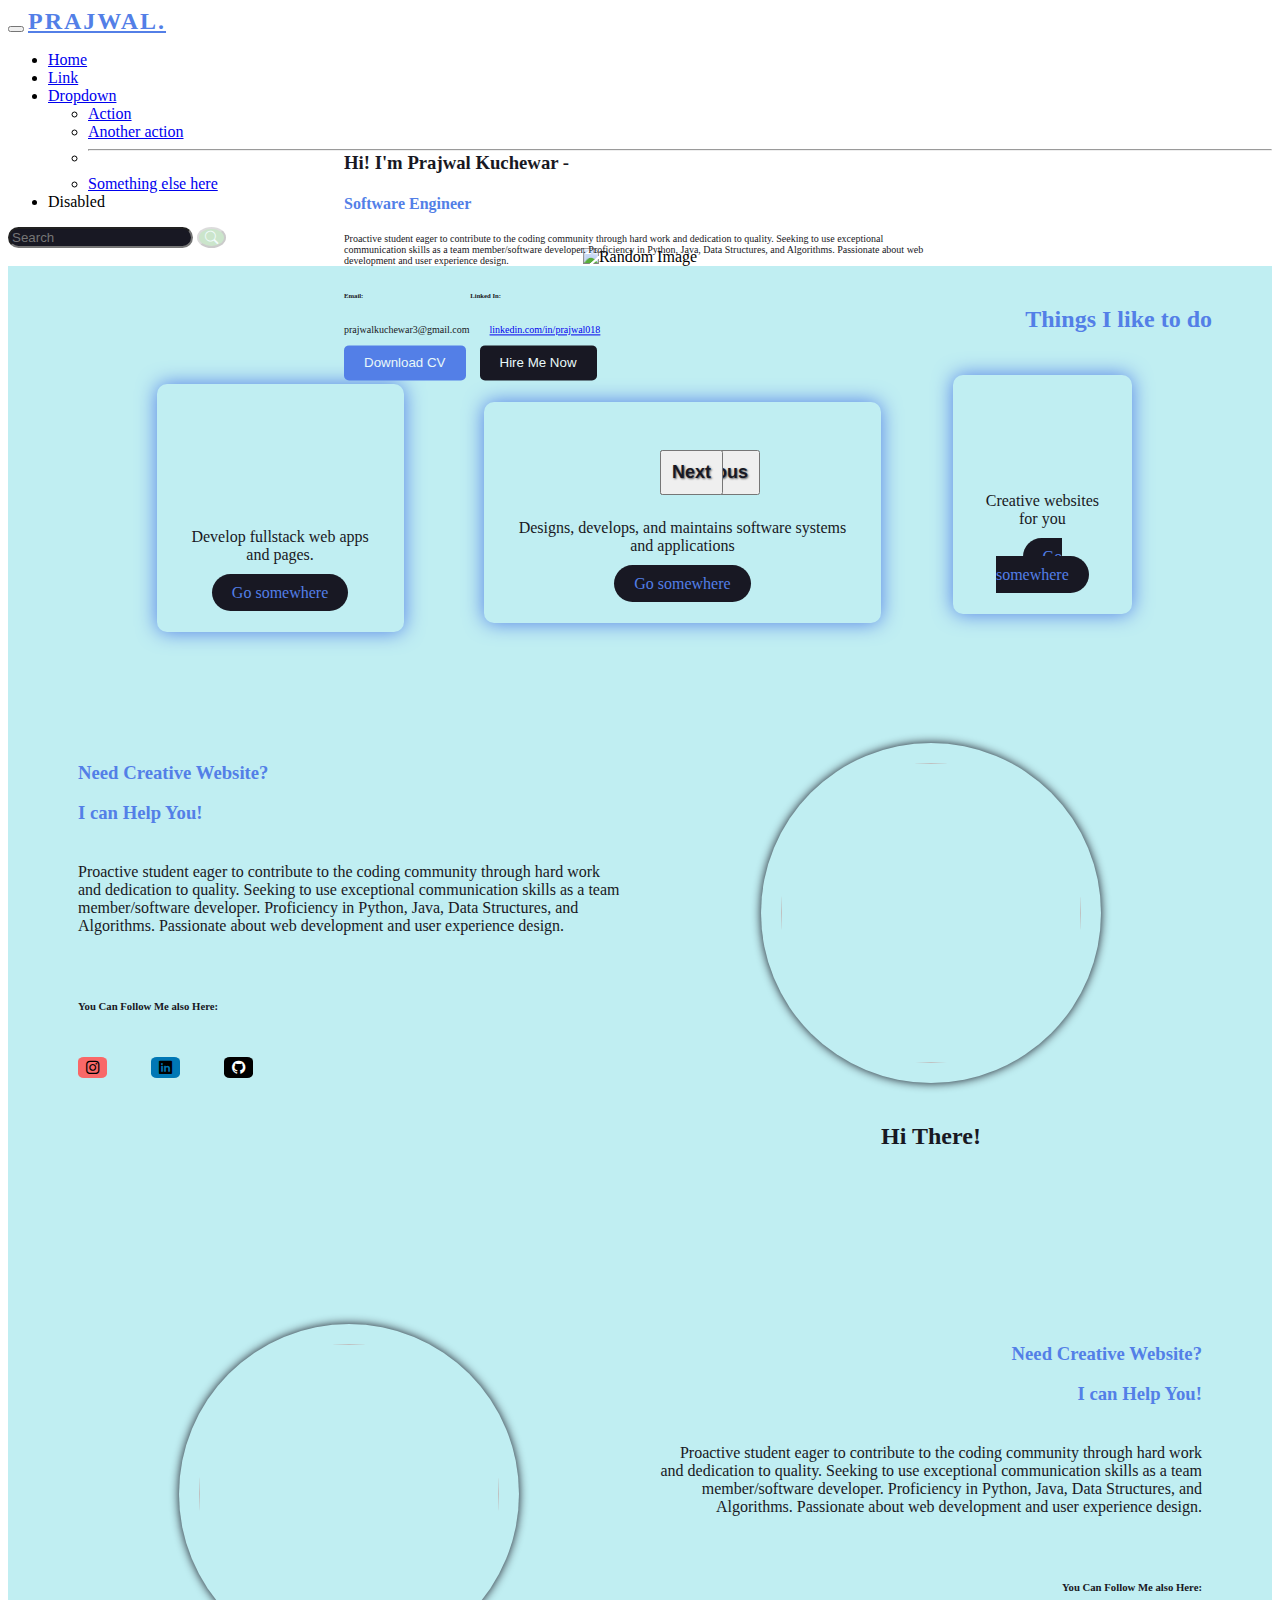
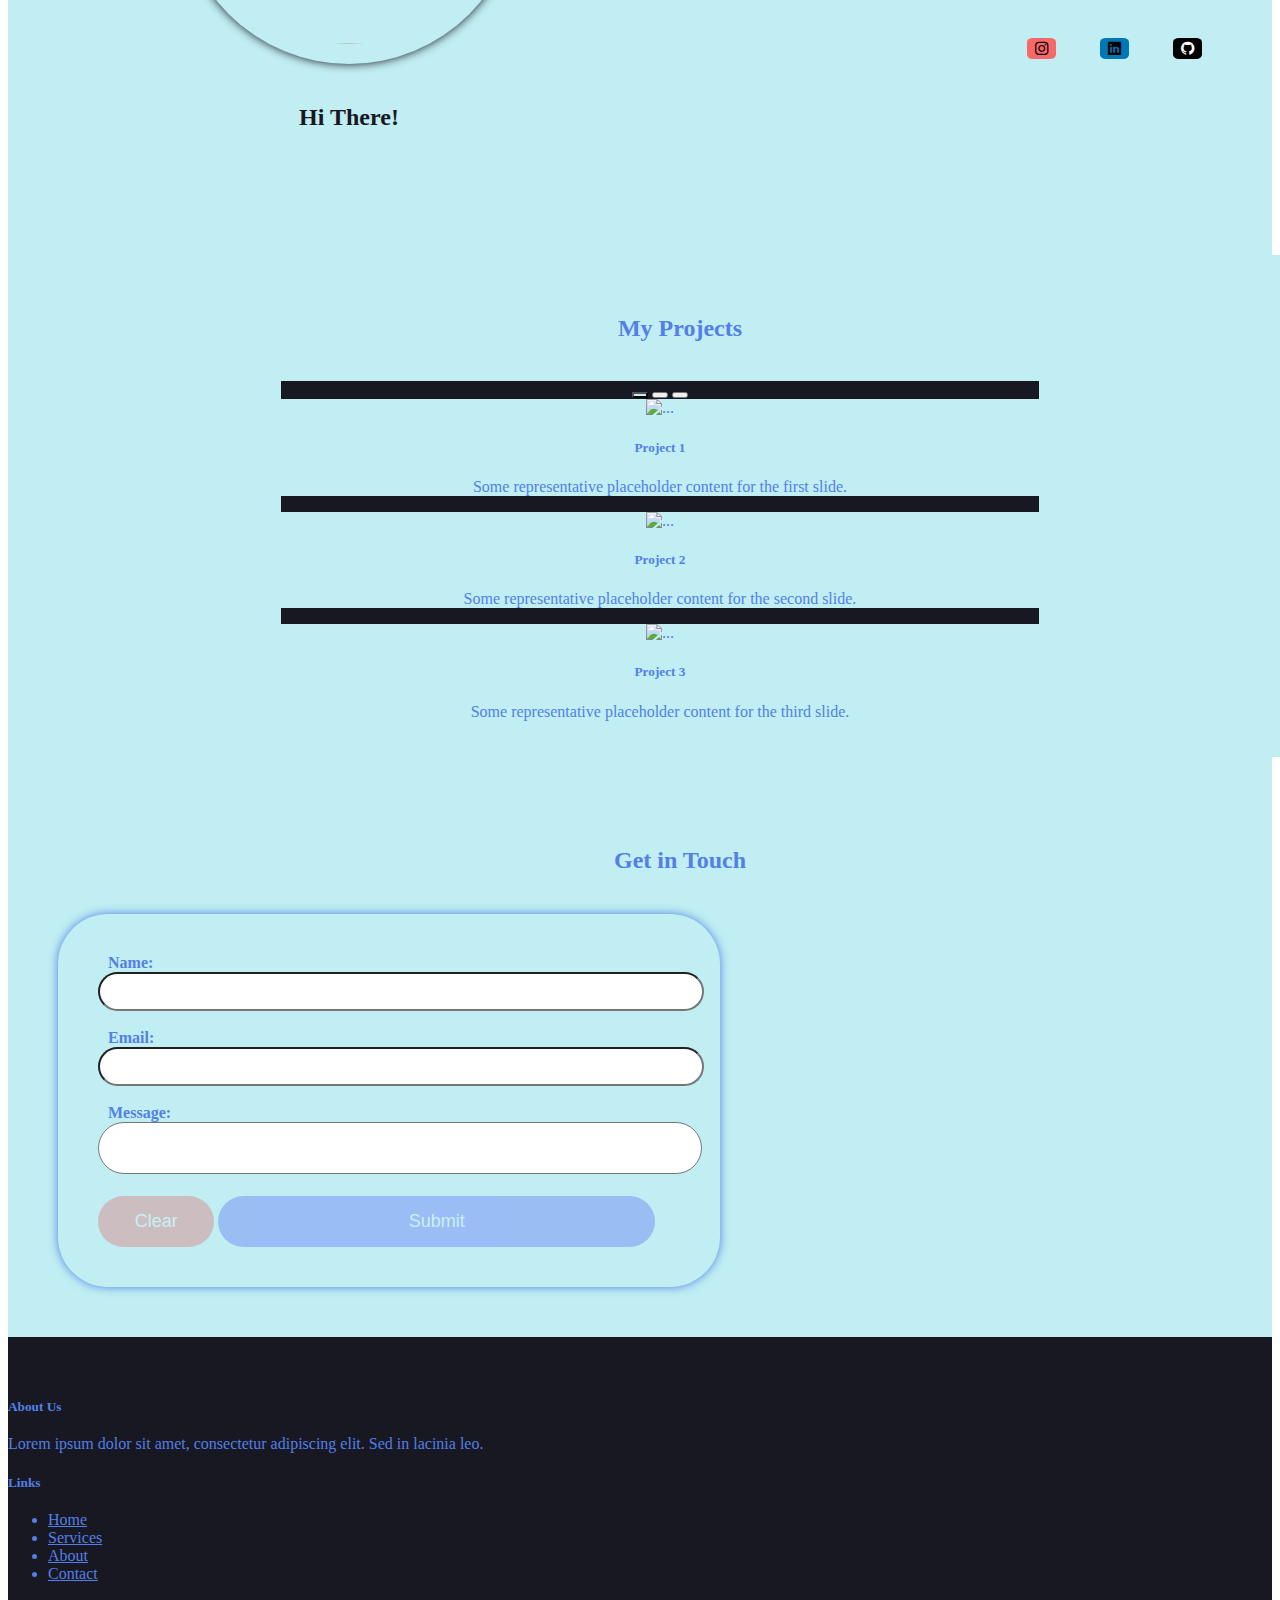
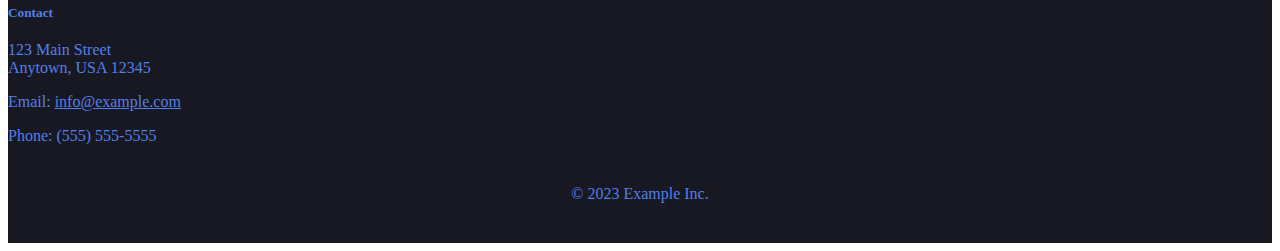
==== index.html @ 6619cefd "Major Styling and Adjustments" ====
<!DOCTYPE html>
<html>
	<head
		class="p-3 text-primary-emphasis bg-primary-subtle border border-primary-subtle rounded-3"
	>
		<meta charset="UTF-8" />
		<meta name="viewport" content="width=device-width, initial-scale=1" />
		<meta http-equiv="X-UA-Compatible" content="ie=edge" />
		<title>My Portfolio</title>
		<link rel="stylesheet" href="app.css" />
		<link
			href="https://cdn.jsdelivr.net/npm/bootstrap@5.3.0-alpha1/dist/css/bootstrap.min.css"
			rel="stylesheet"
			integrity="sha384-GLhlTQ8iRABdZLl6O3oVMWSktQOp6b7In1Zl3/Jr59b6EGGoI1aFkw7cmDA6j6gD"
			crossorigin="anonymous"
		/>
		<link
			rel="stylesheet"
			href="https://cdn.jsdelivr.net/npm/bootstrap-icons@1.10.3/font/bootstrap-icons.css"
		/>
	</head>

	<header>
		<nav class="navbar navbar-expand-lg bg-dark" data-bs-theme="dark">
			<div class="container-fluid">
				<button
					class="navbar-toggler"
					type="button"
					data-bs-toggle="collapse"
					data-bs-target="#navbarToggleExternalContent"
					aria-controls="navbarToggleExternalContent"
					aria-expanded="false"
					aria-label="Toggle navigation"
					onclick="toggleNavbar()"
				>
					<span class="navbar-toggler-icon"></span>
				</button>
				<a class="navbar-brand" href="#">PRAJWAL.</a>
				<div class="collapse navbar-collapse" id="navbarSupportedContent">
					<ul class="navbar-nav me-auto mb-2 mb-lg-0">
						<li class="nav-item">
							<a
								class="nav-link active"
								aria-current="page"
								href="#"
								id="home-link"
								>Home</a
							>
						</li>
						<li class="nav-item">
							<a class="nav-link" href="#" id="link-link">Link</a>
						</li>
						<li class="nav-item dropdown">
							<a
								class="nav-link dropdown-toggle"
								href="#"
								role="button"
								data-bs-toggle="dropdown"
								aria-expanded="false"
							>
								Dropdown
							</a>
							<ul class="dropdown-menu">
								<li><a class="dropdown-item" href="#">Action</a></li>
								<li><a class="dropdown-item" href="#">Another action</a></li>
								<li><hr class="dropdown-divider" /></li>
								<li>
									<a class="dropdown-item" href="#">Something else here</a>
								</li>
							</ul>
						</li>
						<li class="nav-item">
							<a class="nav-link disabled">Disabled</a>
						</li>
					</ul>
					<form class="d-flex" role="search">
						<input
							class="form-control me-2"
							type="search"
							placeholder="Search"
							aria-label="Search"
						/>
						<button class="btn btn-outline-success" type="submit">
							<i class="bi bi-search"></i>
						</button>
					</form>
				</div>
			</div>
		</nav>
	</header>
	<body id="body">
		<main>
			<section id="define">
				<img src="https://picsum.photos/720/1080" alt="Random Image" />
				<div class="image-overlay">
					<h3>Hi! I'm Prajwal Kuchewar -</h3>
					<h4>Software Engineer</h4>
					<p style="font-size: x-small">
						Proactive student eager to contribute to the coding community
						through hard work and dedication to quality. Seeking to use
						exceptional communication skills as a team member/software
						developer. Proficiency in Python, Java, Data Structures, and
						Algorithms. Passionate about web development and user experience
						design.
					</p>
					<div class="contact">
						<h6 style="margin-right: 107px; font-weight: bold">Email:</h6>
						<h6 style="font-weight: bold">Linked In:</h6>
					</div>
					<div class="contact" style="cursor: pointer">
						<p style="margin-right: 20px" href="prajwalkuchewar3@gmail.com">
							prajwalkuchewar3@gmail.com
						</p>
						<p>
							<a href="https://www.linkedin.com/in/prajwal018">
								linkedin.com/in/prajwal018</a
							>
						</p>
					</div>

					<button
						type="button"
						class="btn btn-dark"
						style="background-color: #537fe7"
					>
						Download CV
					</button>
					<button type="button" class="btn btn-dark">Hire Me Now</button>
				</div>
			</section>

			<section id="services">
				<h2>Things I like to do</h2>
				<div class="line-up">
					<div class="col-sm-4">
						<div class="card">
							<div class="card-body">
								<h5 class="card-title">Web Development</h5>
								<p class="card-text">Develop fullstack web apps and pages.</p>
								<a href="#" class="btn btn-primary">Go somewhere</a>
							</div>
						</div>
					</div>
					<div class="col-sm-4">
						<div class="card">
							<div class="card-body">
								<h5 class="card-title">Software Development</h5>
								<p class="card-text">
									Designs, develops, and maintains software systems and
									applications
								</p>
								<a href="#" class="btn btn-primary">Go somewhere</a>
							</div>
						</div>
					</div>
					<div class="col-sm-4">
						<div class="card">
							<div class="card-body">
								<h5 class="card-title">UX Design</h5>
								<p class="card-text">Creative websites for you</p>
								<a href="#" class="btn btn-primary">Go somewhere</a>
							</div>
						</div>
					</div>
				</div>
			</section>

			<section id="about">
				<!-- <h2>About Me</h2> -->
				<div class="aboutme-text">
					<h3>Need Creative Website?</h3>
					<h3>I can Help You!</h3>
					<p>
						Proactive student eager to contribute to the coding community
						through hard work and dedication to quality. Seeking to use
						exceptional communication skills as a team member/software
						developer. Proficiency in Python, Java, Data Structures, and
						Algorithms. Passionate about web development and user experience
						design.
					</p>
					<h6>You Can Follow Me also Here:</h6>
					<a href="https://www.instagram.com/praj_wal_018/">
						<button
							style="
								border-radius: 20%;
								border-color: transparent;
								background-color: #f96868;
							"
						>
							<i class="bi bi-instagram"></i></button
					></a>
					<a href="https://www.linkedin.com/in/prajwal018">
						<button
							style="
								border-radius: 20%;
								background-color: #0077b5;
								border-color: transparent;
							"
						>
							<i class="bi bi-linkedin"></i></button
					></a>
					<a href="https://github.com/prajwal018">
						<button
							style="
								border-radius: 20%;

								border-color: transparent;
								background-color: #000000;
								color: white;
							"
						>
							<i class="bi bi-github"></i></button
					></a>
				</div>
				<div class="aboutme-pic">
					<img
						src="https://avatars.githubusercontent.com/u/90618646?s=400&u=4da8a69b49d0c936615ec3c26eb1f304a1a298ae&v=4"
						alt=""
					/>
					<h2>Hi There!</h2>

					<p>Learn more about me and my background.</p>
				</div>
			</section>

			<section id="skills">
				<!-- <h2>About Me</h2> -->
				<div class="skills-pic">
					<img
						src="https://avatars.githubusercontent.com/u/90618646?s=400&u=4da8a69b49d0c936615ec3c26eb1f304a1a298ae&v=4"
						alt=""
					/>
					<h2>Hi There!</h2>

					<p>Learn more about me and my background.</p>
				</div>
				<div class="skills-text">
					<h3>Need Creative Website?</h3>
					<h3>I can Help You!</h3>
					<p>
						Proactive student eager to contribute to the coding community
						through hard work and dedication to quality. Seeking to use
						exceptional communication skills as a team member/software
						developer. Proficiency in Python, Java, Data Structures, and
						Algorithms. Passionate about web development and user experience
						design.
					</p>
					<h6>You Can Follow Me also Here:</h6>
					<a href="https://www.instagram.com/praj_wal_018/">
						<button
							style="
								border-radius: 20%;
								border-color: transparent;
								background-color: #f96868;
							"
						>
							<i class="bi bi-instagram"></i></button
					></a>
					<a href="https://www.linkedin.com/in/prajwal018">
						<button
							style="
								border-radius: 20%;
								background-color: #0077b5;
								border-color: transparent;
							"
						>
							<i class="bi bi-linkedin"></i></button
					></a>
					<a href="https://github.com/prajwal018">
						<button
							style="
								border-radius: 20%;

								border-color: transparent;
								background-color: #000000;
								color: white;
							"
						>
							<i class="bi bi-github"></i></button
					></a>
				</div>
			</section>

			<section id="projects">
				<h2>My Projects</h2>
				<div id="carouselExampleCaptions" class="carousel slide">
					<div class="carousel-indicators">
						<button
							type="button"
							data-bs-target="#carouselExampleCaptions"
							data-bs-slide-to="0"
							class="active"
							aria-current="true"
							aria-label="Slide 1"
						></button>
						<button
							type="button"
							data-bs-target="#carouselExampleCaptions"
							data-bs-slide-to="1"
							aria-label="Slide 2"
						></button>
						<button
							type="button"
							data-bs-target="#carouselExampleCaptions"
							data-bs-slide-to="2"
							aria-label="Slide 3"
						></button>
					</div>

					<div class="carousel-inner">
						<div class="carousel-item active">
							<img
								src="https://picsum.photos/1080/720"
								class="d-block w-100"
								alt="..."
							/>
							<div class="carousel-caption d-none d-md-block">
								<h5>Project 1</h5>
								<p>
									Some representative placeholder content for the first slide.
								</p>
							</div>
						</div>
						<div class="carousel-item">
							<img
								src="https://picsum.photos/1080/720"
								class="d-block w-100"
								alt="..."
							/>
							<div class="carousel-caption d-none d-md-block">
								<h5>Project 2</h5>
								<p>
									Some representative placeholder content for the second slide.
								</p>
							</div>
						</div>
						<div class="carousel-item">
							<img
								src="https://picsum.photos/1080/720"
								class="d-block w-100"
								alt="..."
							/>
							<div class="carousel-caption d-none d-md-block">
								<h5>Project 3</h5>
								<p>
									Some representative placeholder content for the third slide.
								</p>
							</div>
						</div>
					</div>

					<button
						class="carousel-control-prev"
						type="button"
						data-bs-target="#carouselExampleCaptions"
						data-bs-slide="prev"
					>
						<span class="carousel-control-prev-icon" aria-hidden="true"></span>
						<span class="visually-hidden">Previous</span>
					</button>
					<button
						class="carousel-control-next"
						type="button"
						data-bs-target="#carouselExampleCaptions"
						data-bs-slide="next"
					>
						<span class="carousel-control-next-icon" aria-hidden="true"></span>
						<span class="visually-hidden">Next</span>
					</button>
				</div>
			</section>

			<section id="contact">
				<h2>Get in Touch</h2>
				<form>
					<label for="name">Name:</label>
					<input type="text" id="name" name="name" required />
					<br /><br />
					<label for="email">Email:</label>
					<input type="email" id="email" name="email" required />
					<br /><br />
					<label for="message">Message:</label>
					<textarea id="message" name="message" required></textarea>
					<br /><br />
					<input type="submit" value="Clear" class="clear" />
					<input type="submit" value="Submit" />
				</form>
			</section>
		</main>

		<footer>
			<div class="container">
				<div class="row">
					<div class="col-md-4">
						<h5>About Us</h5>
						<p>
							Lorem ipsum dolor sit amet, consectetur adipiscing elit. Sed in
							lacinia leo.
						</p>
					</div>
					<div class="col-md-4">
						<h5>Links</h5>
						<ul class="list-unstyled">
							<li><a href="#">Home</a></li>
							<li><a href="#">Services</a></li>
							<li><a href="#">About</a></li>
							<li><a href="#">Contact</a></li>
						</ul>
					</div>
					<div class="col-md-4">
						<h5>Contact</h5>
						<p>
							123 Main Street<br />
							Anytown, USA 12345
						</p>
						<p>Email: <a href="mailto:info@example.com">info@example.com</a></p>
						<p>Phone: (555) 555-5555</p>
					</div>
				</div>
				<div class="copyright">
					<p>&copy; 2023 Example Inc.</p>
				</div>
			</div>
		</footer>

		<script
			src="https://cdn.jsdelivr.net/npm/bootstrap@5.3.0-alpha1/dist/js/bootstrap.bundle.min.js"
			integrity="sha384-w76AqPfDkMBDXo30jS1Sgez6pr3x5MlQ1ZAGC+nuZB+EYdgRZgiwxhTBTkF7CXvN"
			crossorigin="anonymous"
		></script>

		<script src="app.js"></script>
	</body>
</html>
---- app.css ----
:root {
	--primary: #c0eef2;
	--secondary: #537fe7;
	--tertiary: #181823;
}

navbar {
	display: block;
}
a .nav-link {
	color: var(--primary);
}
.d-flex input {
	border-radius: 20px;
	background-color: var(--tertiary);
}
.d-flex input:focus,
.d-flex input:hover {
	border-color: var(--secondary);
	background-color: var(--tertiary);
	box-shadow: 0px 0px 5px var(--primary);
}
.d-flex button[type='submit'] {
	background-color: green;
	border-radius: 50%;
	color: var(--primary);
	opacity: 20%;
}
.d-flex button[type='submit']:hover {
	background-color: green;
	box-shadow: 0px 0px 5px var(--secondary);
	opacity: 100%;
}

/*  */
.navbar-brand {
	color: var(--secondary);
	font-size: 1.5rem;
	text-transform: uppercase;
	letter-spacing: 2px;
	font-weight: bold;
}

/* NAVBAR CSS */

.body {
	background-color: var(--primary);
}
/* BODY CSS */

#define {
	position: relative;
	text-align: center;
}

#define img {
	width: 100%;
	height: 36rem;
}

#define .image-overlay {
	position: absolute;
	top: 50%;
	left: 50%;
	transform: translate(-50%, -50%);
	background-color: transparent;
	padding: 20px;
	color: var(--tertiary);
	text-align: left;
}
.contact {
	font-size: x-small;
	width: 50%;
	height: fit-content;
	display: flex;
	text-align: left;
}

#define h4 {
	color: var(--secondary);
	margin-bottom: 20px;
}

#define button {
	background-color: var(--tertiary);
	color: #e9f8f9;
	border: none;
	padding: 10px 20px;
	border-radius: 5px;
	margin-right: 10px;
	cursor: pointer;
}
/* DEFINE CSS */
#about {
	text-align: left;
	background-color: var(--primary);
	color: var(--tertiary);
	padding: 50px;
	display: flex;
}
.aboutme-text {
	width: 50%;
	text-align: left;
}
.aboutme-text h3 {
	padding-left: 20px;
	color: var(--secondary);
}
.aboutme-text p,
.aboutme-text h6,
.aboutme-text a {
	padding: 20px;
}

.aboutme-pic {
	width: 50%;
	text-align: center;
}
.aboutme-pic h2 {
	color: var(--tertiary);
}

.aboutme-pic img {
	width: 300px;
	height: 300px;
	border-radius: 50%;
	margin-bottom: 20px;
	padding: 20px;
	box-shadow: 0px 0px 10px var(--tertiary);
}
.aboutme-pic h3 {
	color: var(--secondary);
}

.aboutme-pic p {
	color: var(--primary);
	font-size: 16px;
	padding: 10px;
}
/* ABOUT CSS */

#skills {
	text-align: right;
	background-color: var(--primary);
	color: var(--tertiary);
	padding: 50px;
	display: flex;
}
.skills-text {
	width: 50%;
	text-align: right;
}
.skills-text h3 {
	padding-right: 20px;
	color: var(--secondary);
}
.skills-text p,
.skills-text h6,
.skills-text a {
	padding: 20px;
}

.skills-pic {
	width: 50%;
	text-align: center;
}
.skills-pic h2 {
	color: var(--tertiary);
}

.skills-pic img {
	width: 300px;
	height: 300px;
	border-radius: 50%;
	margin-bottom: 20px;
	padding: 20px;
	box-shadow: 0px 0px 10px var(--tertiary);
}
.skills-pic h3 {
	color: var(--secondary);
}

.skills-pic p {
	color: var(--primary);
	font-size: 16px;
	padding: 10px;
}
/* SKILLS CSS */

#services {
	background-color: var(--primary);
	color: var(--secondary);
	text-align: center;
	padding: 20px;
}
#services h2 {
	text-align: right;
	margin-right: 40px;
	background-color: var(--primary);
	color: var(--secondary);
	height: fit-content;
}
#services .line-up {
	display: flex;
	justify-content: center;
}

.card {
	background-color: var(--primary);
	border-radius: 10px;
	box-shadow: 0px 0px 20px var(--secondary);
	text-align: center;
	padding: 30px;
	margin: 10%;
}

.card-title {
	color: var(--primary);
	font-size: 24px;
	margin-bottom: 20px;
}

.card-text {
	color: var(--tertiary);
	font-size: 16px;
	margin-bottom: 20px;
}

.btn-primary {
	background-color: var(--tertiary);
	border-radius: 20px;
	color: var(--secondary);
	padding: 10px 20px;
	text-decoration: none;
	border: none;
	transition: all 0.3s ease-in-out;
}

.btn-primary:hover {
	background-color: var(--secondary);
	color: var(--primary);
	cursor: pointer;
}
/* SERVICES CSS */
#projects {
	background-color: var(--primary);
	color: var(--secondary);
	padding: 20px;
	text-align: center;
	width: 100%;
}
#projects h2 {
	color: var(--secondary);
	width: 100%;
	height: fit-content;
	padding: 20px;
}

.carousel {
	width: 60%;
	background-color: var(--tertiary);
	margin-left: 20%;
}
.carousel-control-prev,
.carousel-control-next {
	position: absolute;
	top: 50%;
	width: auto;
	padding: 10px;
	color: var(--tertiary);
	font-size: 18px;
	font-weight: bold;
	text-shadow: 1px 1px 2px rgba(0, 0, 0, 0.6);
}

.carousel-item {
	height: fit-content;
	align-items: center;
	background-color: var(--primary);
	color: var(--secondary);
	margin: auto;
}
.carousel-caption d-none d-md-block {
	color: var(--secondary);
}

.carousel-control-prev:hover,
.carousel-control-next:hover {
	visibility: var(--primary);
	background-color: var(--primary);
}

.carousel-indicators {
	bottom: 10px;
	color: var(--tertiary);
}

.carousel-indicators li {
	background-color: var(--secondary);
	border-color: var(--primary);
}

.carousel-indicators .active {
	background-color: var(--primary);
}

/* PROJECT CSS */
#contact {
	background-color: var(--primary);
	padding: 50px;
	color: var(--tertiary);
	text-align: center;
	/* position: relative; */
}

#contact h2 {
	color: var(--secondary);
	width: 100%;
	height: fit-content;
	margin: 40px;
}

#contact form {
	background-color: var(--primary);
	width: 50%;
	padding: 40px;
	border-radius: 50px;
	box-shadow: 0 0 10px var(--secondary);
	text-align: left;
	font-weight: bold;
}

#contact label,
#contact input[type='text'],
#contact input[type='email'],
#contact textarea {
	width: 100%;
	padding: 10px;
	margin-bottom: 10;
	color: var(--secondary);
	border-radius: 40px;
	/* box-sizing: border-box; */
	resize: none;
	overflow: hidden;
}

#contact input[type='submit'].clear {
	background-color: red;
	opacity: 20%;
	width: 20%;
	text-align: center;
}
#contact input[type='submit'] {
	width: 75%;
	padding: 15px;
	background-color: blue;
	opacity: 20%;

	color: #e9f8f9;
	font-size: 18px;
	border: none;
	border-radius: 45px;
	cursor: pointer;
}

#contact input[type='submit'].clear:hover {
	opacity: 100%;
	background-color: red;
}

#contact input[type='submit']:hover {
	opacity: 100%;
	background-color: blue;
}
/* CONTACT CSS */

footer {
	background-color: var(--tertiary);
	color: var(--secondary);
	padding: 40px 0;
}

footer h5 {
	color: var(--secondary);
	font-weight: bold;
	margin-bottom: 20px;
}

footer a {
	color: var(--secondary);
}

footer p {
	margin-bottom: 0;
}

.copyright {
	text-align: center;
	margin-top: 40px;
}
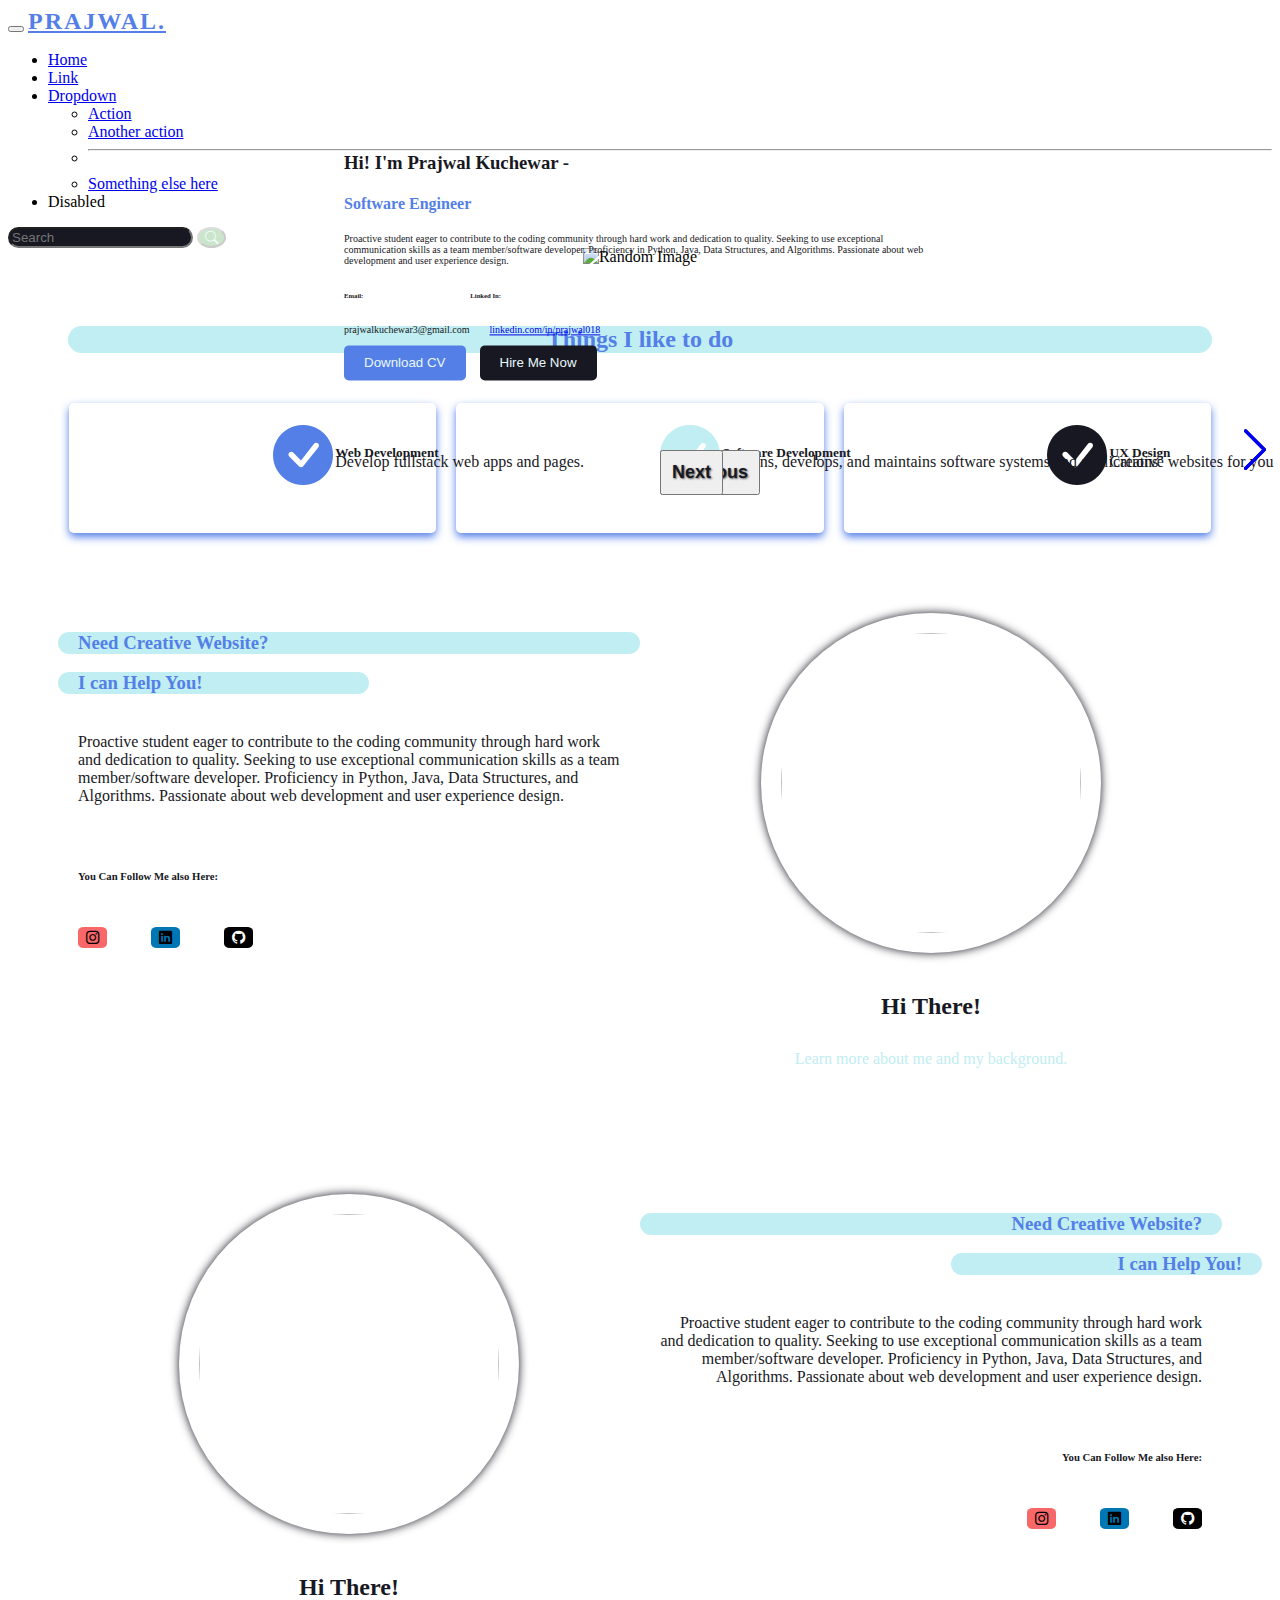
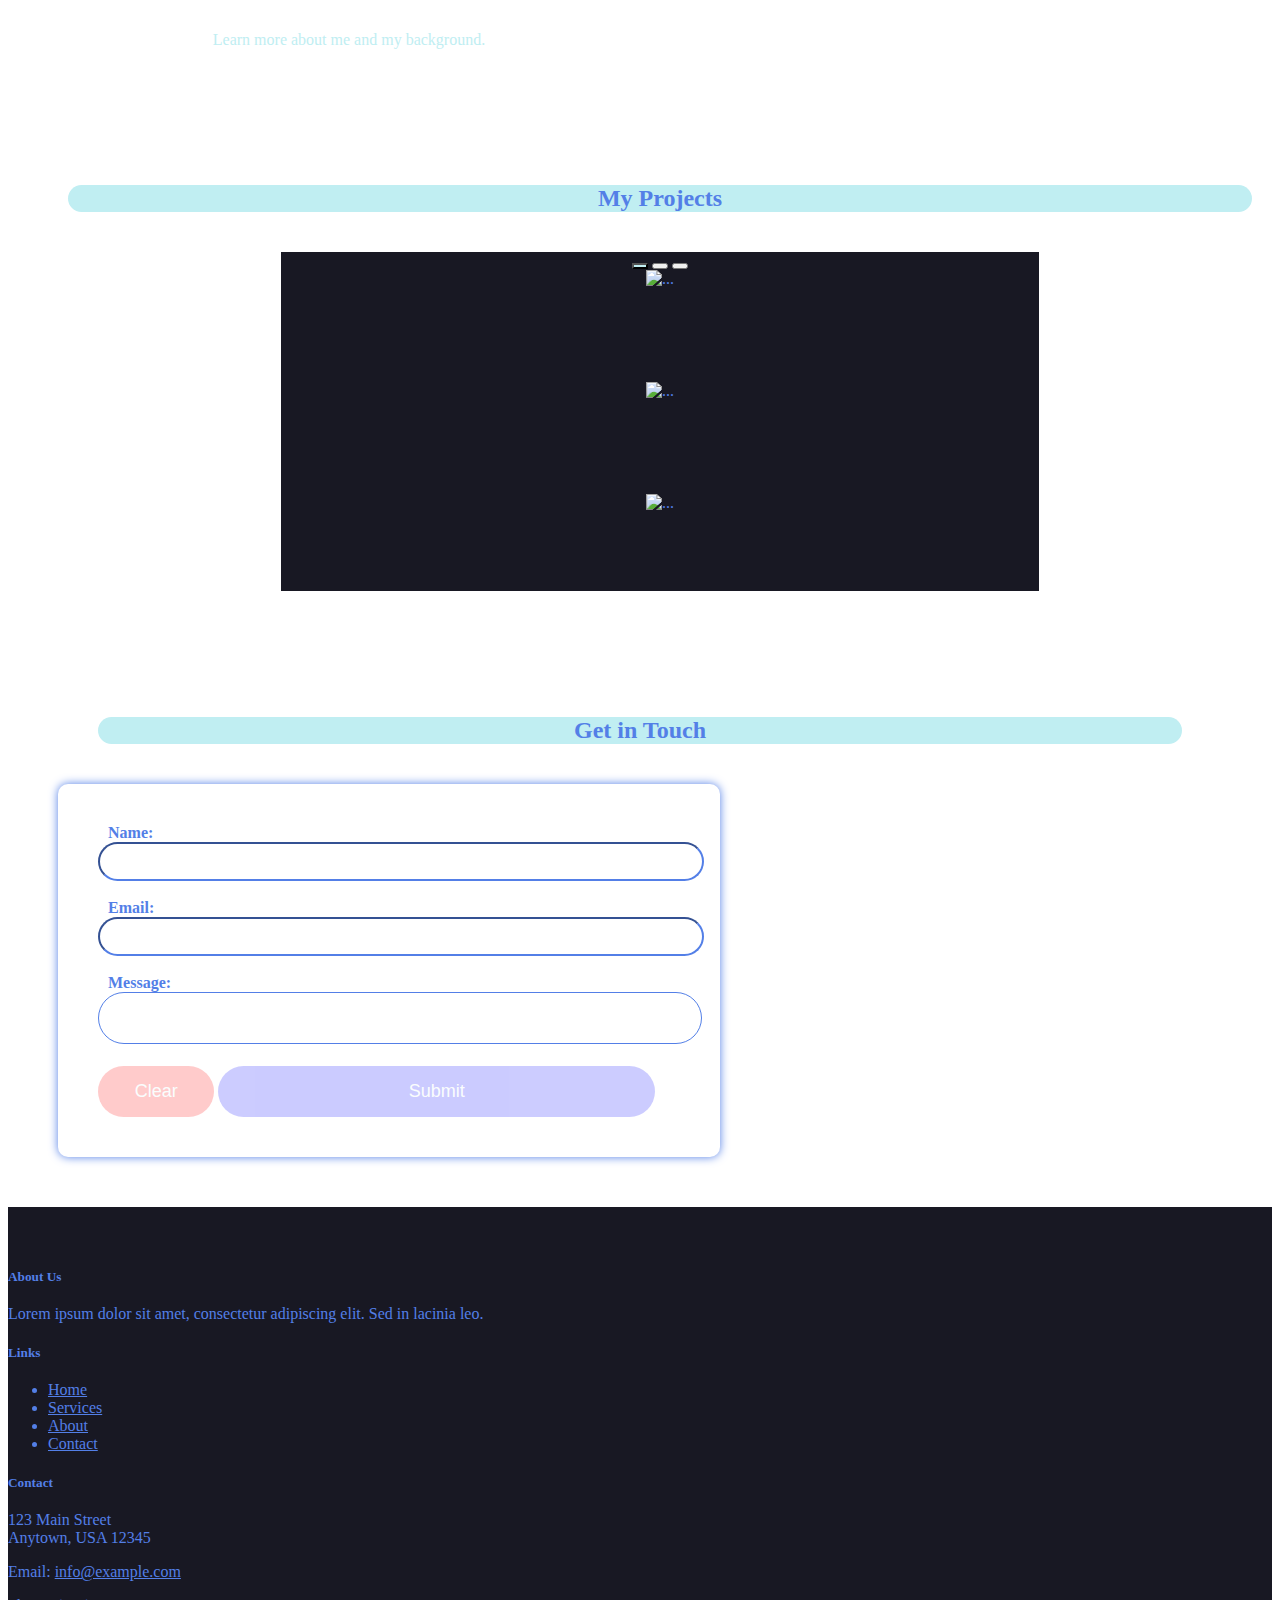
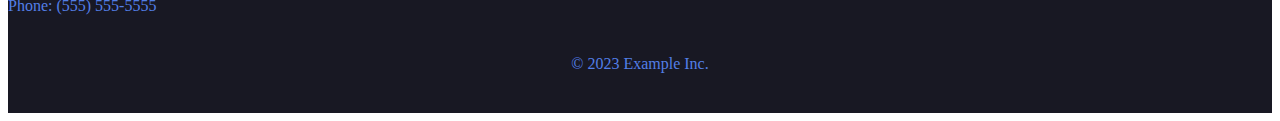
==== commit 68641139: "DONE SOME CHANGES" ====
--- a/index.html
+++ b/index.html
@@ -132,35 +132,26 @@
 			<section id="services">
 				<h2>Things I like to do</h2>
 				<div class="line-up">
-					<div class="col-sm-4">
-						<div class="card">
-							<div class="card-body">
-								<h5 class="card-title">Web Development</h5>
-								<p class="card-text">Develop fullstack web apps and pages.</p>
-								<a href="#" class="btn btn-primary">Go somewhere</a>
-							</div>
-						</div>
-					</div>
-					<div class="col-sm-4">
-						<div class="card">
-							<div class="card-body">
-								<h5 class="card-title">Software Development</h5>
-								<p class="card-text">
-									Designs, develops, and maintains software systems and
-									applications
-								</p>
-								<a href="#" class="btn btn-primary">Go somewhere</a>
-							</div>
-						</div>
-					</div>
-					<div class="col-sm-4">
-						<div class="card">
-							<div class="card-body">
-								<h5 class="card-title">UX Design</h5>
-								<p class="card-text">Creative websites for you</p>
-								<a href="#" class="btn btn-primary">Go somewhere</a>
-							</div>
-						</div>
+					<div class="card">
+						<i class="bi bi-check-circle-fill" style="color: #537fe7"></i>
+						<h5 class="card-title">Web Development</h5>
+						<p class="card-text">Develop fullstack web apps and pages.</p>
+						<a href="#" class="btn"><i class="bi bi-chevron-right"></i></a>
+					</div>
+
+					<div class="card">
+						<i class="bi bi-check-circle-fill" style="color: #c0eef2"></i>
+						<h5 class="card-title">Software Development</h5>
+						<p class="card-text">
+							Designs, develops, and maintains software systems and applications
+						</p>
+						<a href="#" class="btn"><i class="bi bi-chevron-right"></i></a>
+					</div>
+					<div class="card">
+						<i class="bi bi-check-circle-fill" style="color: #181823"></i>
+						<h5 class="card-title">UX Design</h5>
+						<p class="card-text">Creative websites for you</p>
+						<a href="#" class="btn"><i class="bi bi-chevron-right"></i></a>
 					</div>
 				</div>
 			</section>
@@ -169,7 +160,7 @@
 				<!-- <h2>About Me</h2> -->
 				<div class="aboutme-text">
 					<h3>Need Creative Website?</h3>
-					<h3>I can Help You!</h3>
+					<h3 style="width: 50%">I can Help You!</h3>
 					<p>
 						Proactive student eager to contribute to the coding community
 						through hard work and dedication to quality. Seeking to use
@@ -236,7 +227,9 @@
 				</div>
 				<div class="skills-text">
 					<h3>Need Creative Website?</h3>
-					<h3>I can Help You!</h3>
+					<h3 style="width: 50%; left: 50%; transform: translate(100%)">
+						I can Help You!
+					</h3>
 					<p>
 						Proactive student eager to contribute to the coding community
 						through hard work and dedication to quality. Seeking to use
@@ -283,11 +276,11 @@
 
 			<section id="projects">
 				<h2>My Projects</h2>
-				<div id="carouselExampleCaptions" class="carousel slide">
+				<div id="carousel" class="carousel">
 					<div class="carousel-indicators">
 						<button
 							type="button"
-							data-bs-target="#carouselExampleCaptions"
+							data-bs-target="#carousel"
 							data-bs-slide-to="0"
 							class="active"
 							aria-current="true"
@@ -295,13 +288,13 @@
 						></button>
 						<button
 							type="button"
-							data-bs-target="#carouselExampleCaptions"
+							data-bs-target="#carousel"
 							data-bs-slide-to="1"
 							aria-label="Slide 2"
 						></button>
 						<button
 							type="button"
-							data-bs-target="#carouselExampleCaptions"
+							data-bs-target="#carousel"
 							data-bs-slide-to="2"
 							aria-label="Slide 3"
 						></button>
@@ -314,7 +307,7 @@
 								class="d-block w-100"
 								alt="..."
 							/>
-							<div class="carousel-caption d-none d-md-block">
+							<div class="carousel-caption">
 								<h5>Project 1</h5>
 								<p>
 									Some representative placeholder content for the first slide.
@@ -327,7 +320,7 @@
 								class="d-block w-100"
 								alt="..."
 							/>
-							<div class="carousel-caption d-none d-md-block">
+							<div class="carousel-caption">
 								<h5>Project 2</h5>
 								<p>
 									Some representative placeholder content for the second slide.
@@ -340,7 +333,7 @@
 								class="d-block w-100"
 								alt="..."
 							/>
-							<div class="carousel-caption d-none d-md-block">
+							<div class="carousel-caption">
 								<h5>Project 3</h5>
 								<p>
 									Some representative placeholder content for the third slide.
@@ -352,7 +345,7 @@
 					<button
 						class="carousel-control-prev"
 						type="button"
-						data-bs-target="#carouselExampleCaptions"
+						data-bs-target="#carousel"
 						data-bs-slide="prev"
 					>
 						<span class="carousel-control-prev-icon" aria-hidden="true"></span>
@@ -361,7 +354,7 @@
 					<button
 						class="carousel-control-next"
 						type="button"
-						data-bs-target="#carouselExampleCaptions"
+						data-bs-target="#carousel"
 						data-bs-slide="next"
 					>
 						<span class="carousel-control-next-icon" aria-hidden="true"></span>
--- a/app.css
+++ b/app.css
@@ -44,7 +44,7 @@
 /* NAVBAR CSS */
 
 .body {
-	background-color: var(--primary);
+	background-color: whitesmoke;
 }
 /* BODY CSS */
 
@@ -93,7 +93,6 @@
 /* DEFINE CSS */
 #about {
 	text-align: left;
-	background-color: var(--primary);
 	color: var(--tertiary);
 	padding: 50px;
 	display: flex;
@@ -103,6 +102,8 @@
 	text-align: left;
 }
 .aboutme-text h3 {
+	background-color: var(--primary);
+	border-radius: 20px;
 	padding-left: 20px;
 	color: var(--secondary);
 }
@@ -141,7 +142,6 @@
 
 #skills {
 	text-align: right;
-	background-color: var(--primary);
 	color: var(--tertiary);
 	padding: 50px;
 	display: flex;
@@ -151,8 +151,10 @@
 	text-align: right;
 }
 .skills-text h3 {
+	background-color: var(--primary);
 	padding-right: 20px;
 	color: var(--secondary);
+	border-radius: 20px;
 }
 .skills-text p,
 .skills-text h6,
@@ -188,72 +190,89 @@
 /* SKILLS CSS */
 
 #services {
-	background-color: var(--primary);
 	color: var(--secondary);
 	text-align: center;
 	padding: 20px;
 }
 #services h2 {
-	text-align: right;
-	margin-right: 40px;
+	margin: 40px;
+
+	text-align: center;
 	background-color: var(--primary);
 	color: var(--secondary);
 	height: fit-content;
+	border-radius: 20px;
 }
 #services .line-up {
 	display: flex;
 	justify-content: center;
+	height: 150px;
+	width: 100%;
 }
 
 .card {
-	background-color: var(--primary);
-	border-radius: 10px;
-	box-shadow: 0px 0px 20px var(--secondary);
-	text-align: center;
-	padding: 30px;
-	margin: 10%;
+	width: 30%;
+	color: var(--tertiary);
+	box-shadow: 0 4px 8px 0 var(--secondary);
+	border-radius: 5px;
+	padding-top: 20px;
+	margin: 10px;
+	text-align: center;
+}
+.card .bi-check-circle-fill {
+	font-size: 60px;
+	width: 10px;
+	border-radius: 20px;
+	color: var(--secondary);
+	position: absolute;
+	margin-left: 20px;
 }
 
 .card-title {
-	color: var(--primary);
-	font-size: 24px;
-	margin-bottom: 20px;
+	text-align: left;
+	margin-left: 20%;
+	padding-left: 10px;
+	width: 100%;
+	position: absolute;
 }
 
 .card-text {
-	color: var(--tertiary);
-	font-size: 16px;
-	margin-bottom: 20px;
-}
-
-.btn-primary {
-	background-color: var(--tertiary);
-	border-radius: 20px;
-	color: var(--secondary);
-	padding: 10px 20px;
+	text-align: left;
+	margin-top: 30px;
+	margin-left: 20%;
+	padding-left: 10px;
+	position: absolute;
+	width: 60%;
+}
+
+.card .btn {
+	position: absolute;
+	right: 0;
+	top: auto;
+	font-size: 50px;
 	text-decoration: none;
-	border: none;
 	transition: all 0.3s ease-in-out;
 }
 
-.btn-primary:hover {
+/* .card .btn:hover {
 	background-color: var(--secondary);
 	color: var(--primary);
 	cursor: pointer;
-}
+} */
 /* SERVICES CSS */
 #projects {
-	background-color: var(--primary);
 	color: var(--secondary);
 	padding: 20px;
 	text-align: center;
 	width: 100%;
 }
 #projects h2 {
-	color: var(--secondary);
-	width: 100%;
+	margin: 40px;
+	text-align: center;
+	background-color: var(--primary);
+	color: var(--secondary);
 	height: fit-content;
-	padding: 20px;
+	border-radius: 20px;
 }
 
 .carousel {
@@ -273,15 +292,14 @@
 	text-shadow: 1px 1px 2px rgba(0, 0, 0, 0.6);
 }
 
-.carousel-item {
+.carousel-inner {
 	height: fit-content;
 	align-items: center;
-	background-color: var(--primary);
 	color: var(--secondary);
 	margin: auto;
 }
-.carousel-caption d-none d-md-block {
-	color: var(--secondary);
+.carousel-caption {
+	color: var(--tertiary);
 }
 
 .carousel-control-prev:hover,
@@ -306,7 +324,6 @@
 
 /* PROJECT CSS */
 #contact {
-	background-color: var(--primary);
 	padding: 50px;
 	color: var(--tertiary);
 	text-align: center;
@@ -314,17 +331,19 @@
 }
 
 #contact h2 {
-	color: var(--secondary);
-	width: 100%;
+	text-align: center;
+	background-color: var(--primary);
+	color: var(--secondary);
 	height: fit-content;
+	border-radius: 20px;
 	margin: 40px;
 }
 
 #contact form {
-	background-color: var(--primary);
+	color: var(--secondary);
 	width: 50%;
 	padding: 40px;
-	border-radius: 50px;
+	border-radius: 10px;
 	box-shadow: 0 0 10px var(--secondary);
 	text-align: left;
 	font-weight: bold;
@@ -337,7 +356,7 @@
 	width: 100%;
 	padding: 10px;
 	margin-bottom: 10;
-	color: var(--secondary);
+	border-color: var(--secondary);
 	border-radius: 40px;
 	/* box-sizing: border-box; */
 	resize: none;
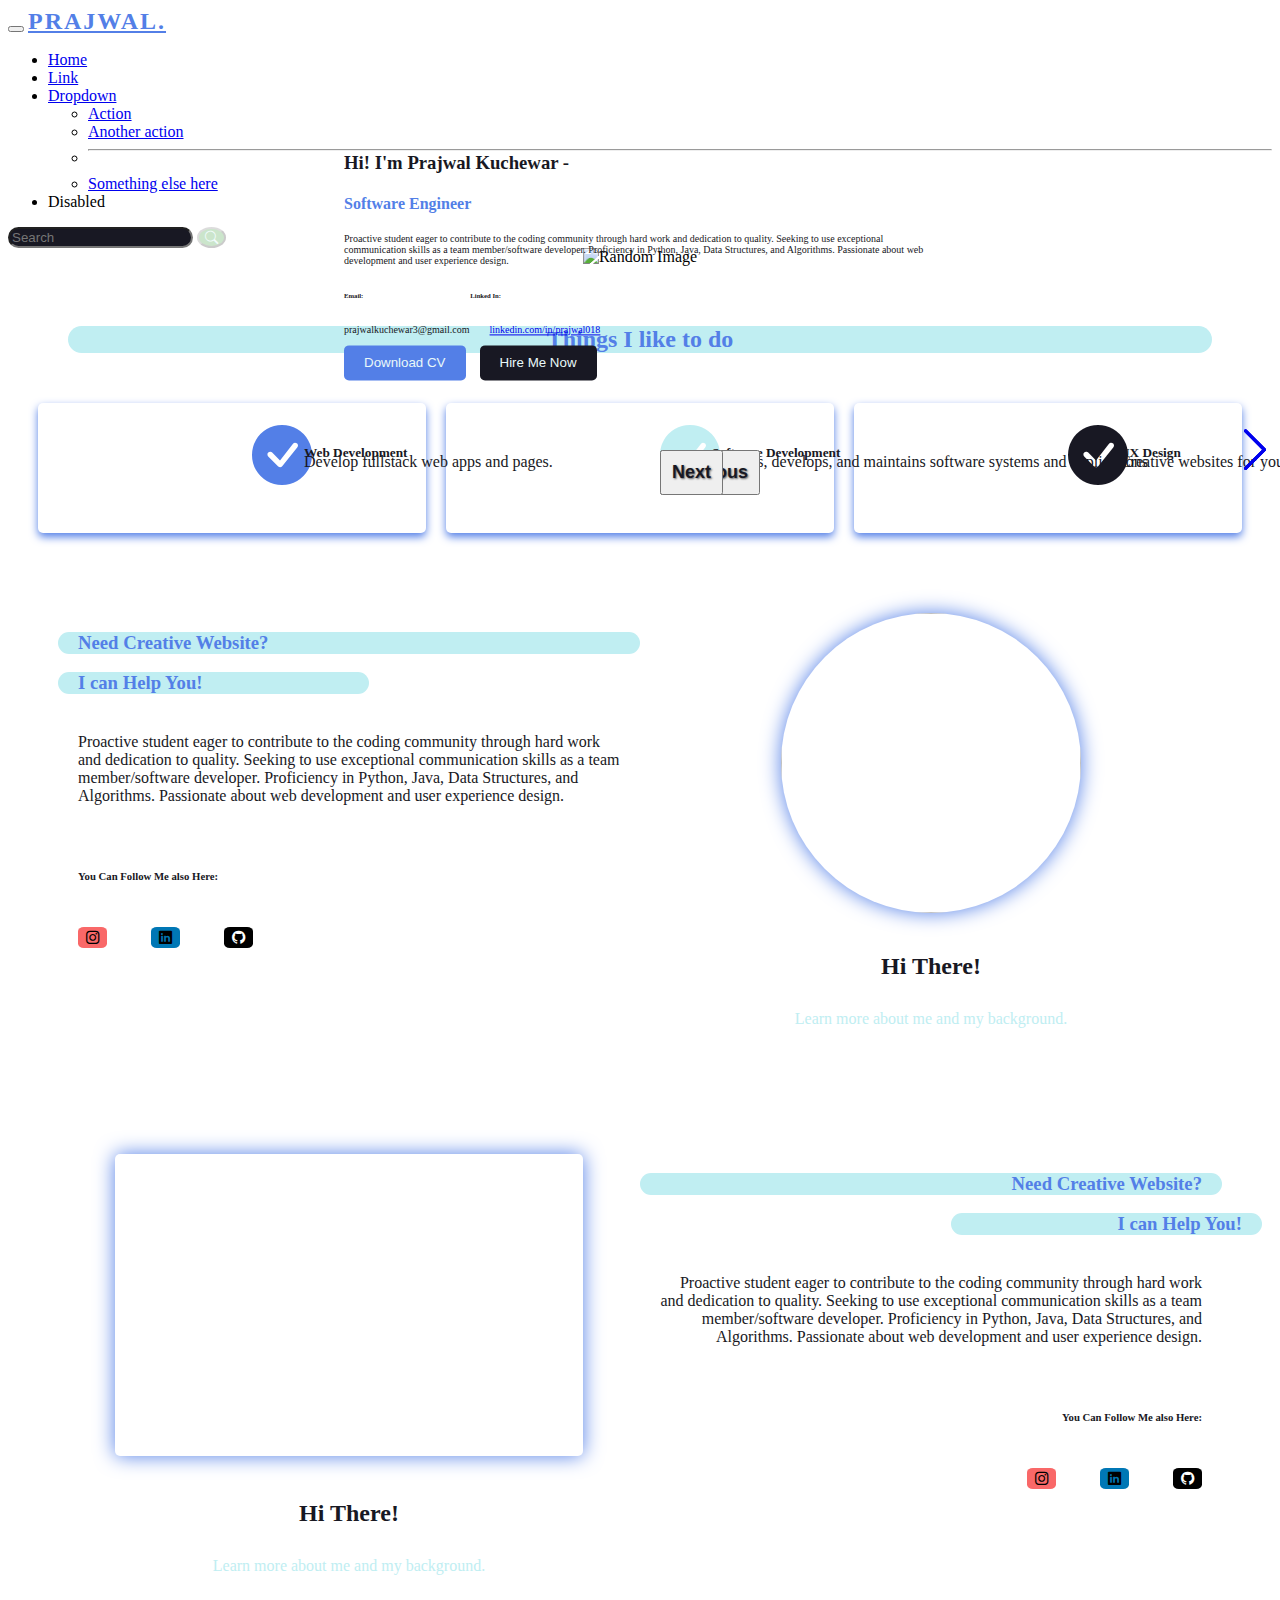
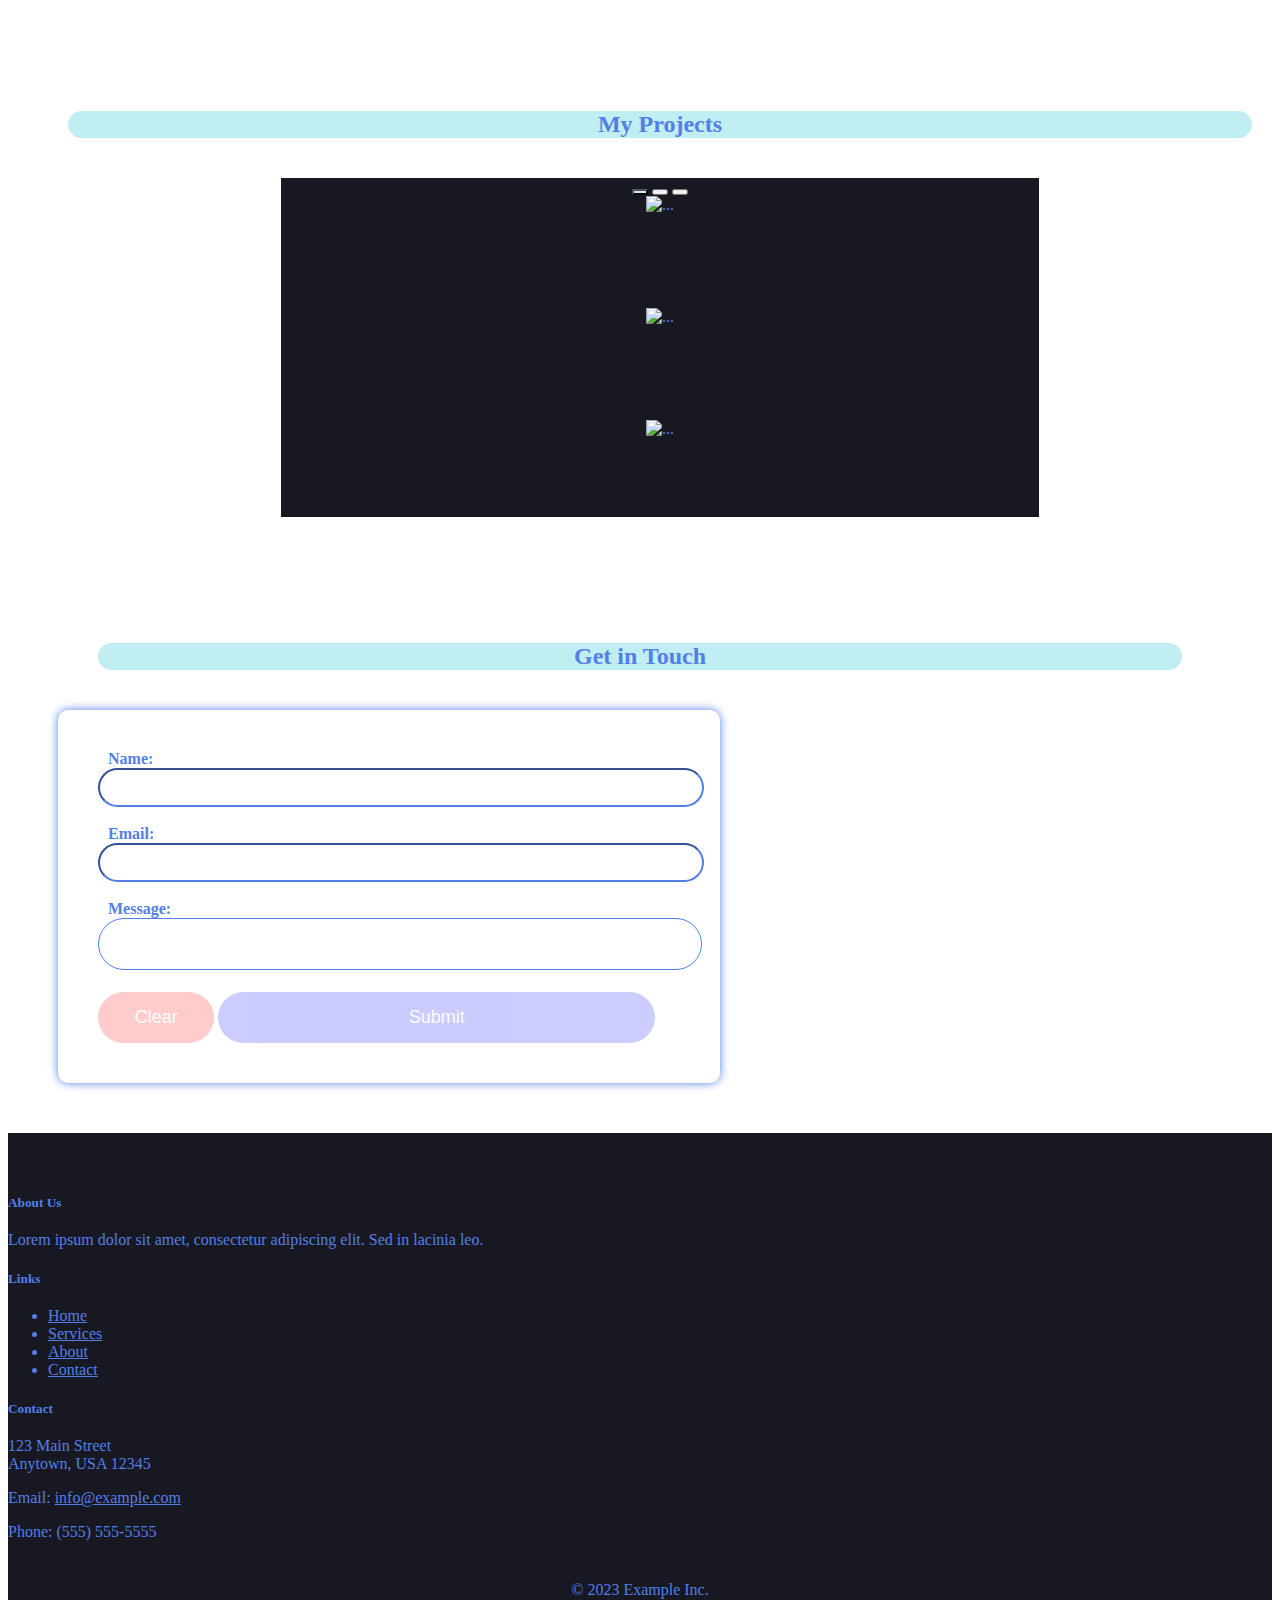
==== commit e67dcaa5: "video embidded" ====
--- a/index.html
+++ b/index.html
@@ -217,10 +217,17 @@
 			<section id="skills">
 				<!-- <h2>About Me</h2> -->
 				<div class="skills-pic">
-					<img
-						src="https://avatars.githubusercontent.com/u/90618646?s=400&u=4da8a69b49d0c936615ec3c26eb1f304a1a298ae&v=4"
-						alt=""
-					/>
+					<iframe
+						class="video"
+						width="1349"
+						height="480"
+						src="https://www.youtube.com/embed/Y2jyjfcp1as"
+						title="The greatest TED Talk ever sold - Morgan Spurlock"
+						frameborder="0"
+						allow="accelerometer; autoplay; clipboard-write; encrypted-media; gyroscope; picture-in-picture; web-share"
+						allowfullscreen
+					></iframe>
+
 					<h2>Hi There!</h2>
 
 					<p>Learn more about me and my background.</p>
--- a/app.css
+++ b/app.css
@@ -126,8 +126,7 @@
 	height: 300px;
 	border-radius: 50%;
 	margin-bottom: 20px;
-	padding: 20px;
-	box-shadow: 0px 0px 10px var(--tertiary);
+	box-shadow: 0px 0px 20px var(--secondary);
 }
 .aboutme-pic h3 {
 	color: var(--secondary);
@@ -170,13 +169,13 @@
 	color: var(--tertiary);
 }
 
-.skills-pic img {
-	width: 300px;
+.skills-pic .video {
+	width: 80%;
 	height: 300px;
-	border-radius: 50%;
+	border-radius: 5px;
 	margin-bottom: 20px;
-	padding: 20px;
-	box-shadow: 0px 0px 10px var(--tertiary);
+	padding: 1px;
+	box-shadow: 0px 0px 20px var(--secondary);
 }
 .skills-pic h3 {
 	color: var(--secondary);
@@ -211,7 +210,7 @@
 }
 
 .card {
-	width: 30%;
+	width: 100%;
 	color: var(--tertiary);
 	box-shadow: 0 4px 8px 0 var(--secondary);
 	border-radius: 5px;
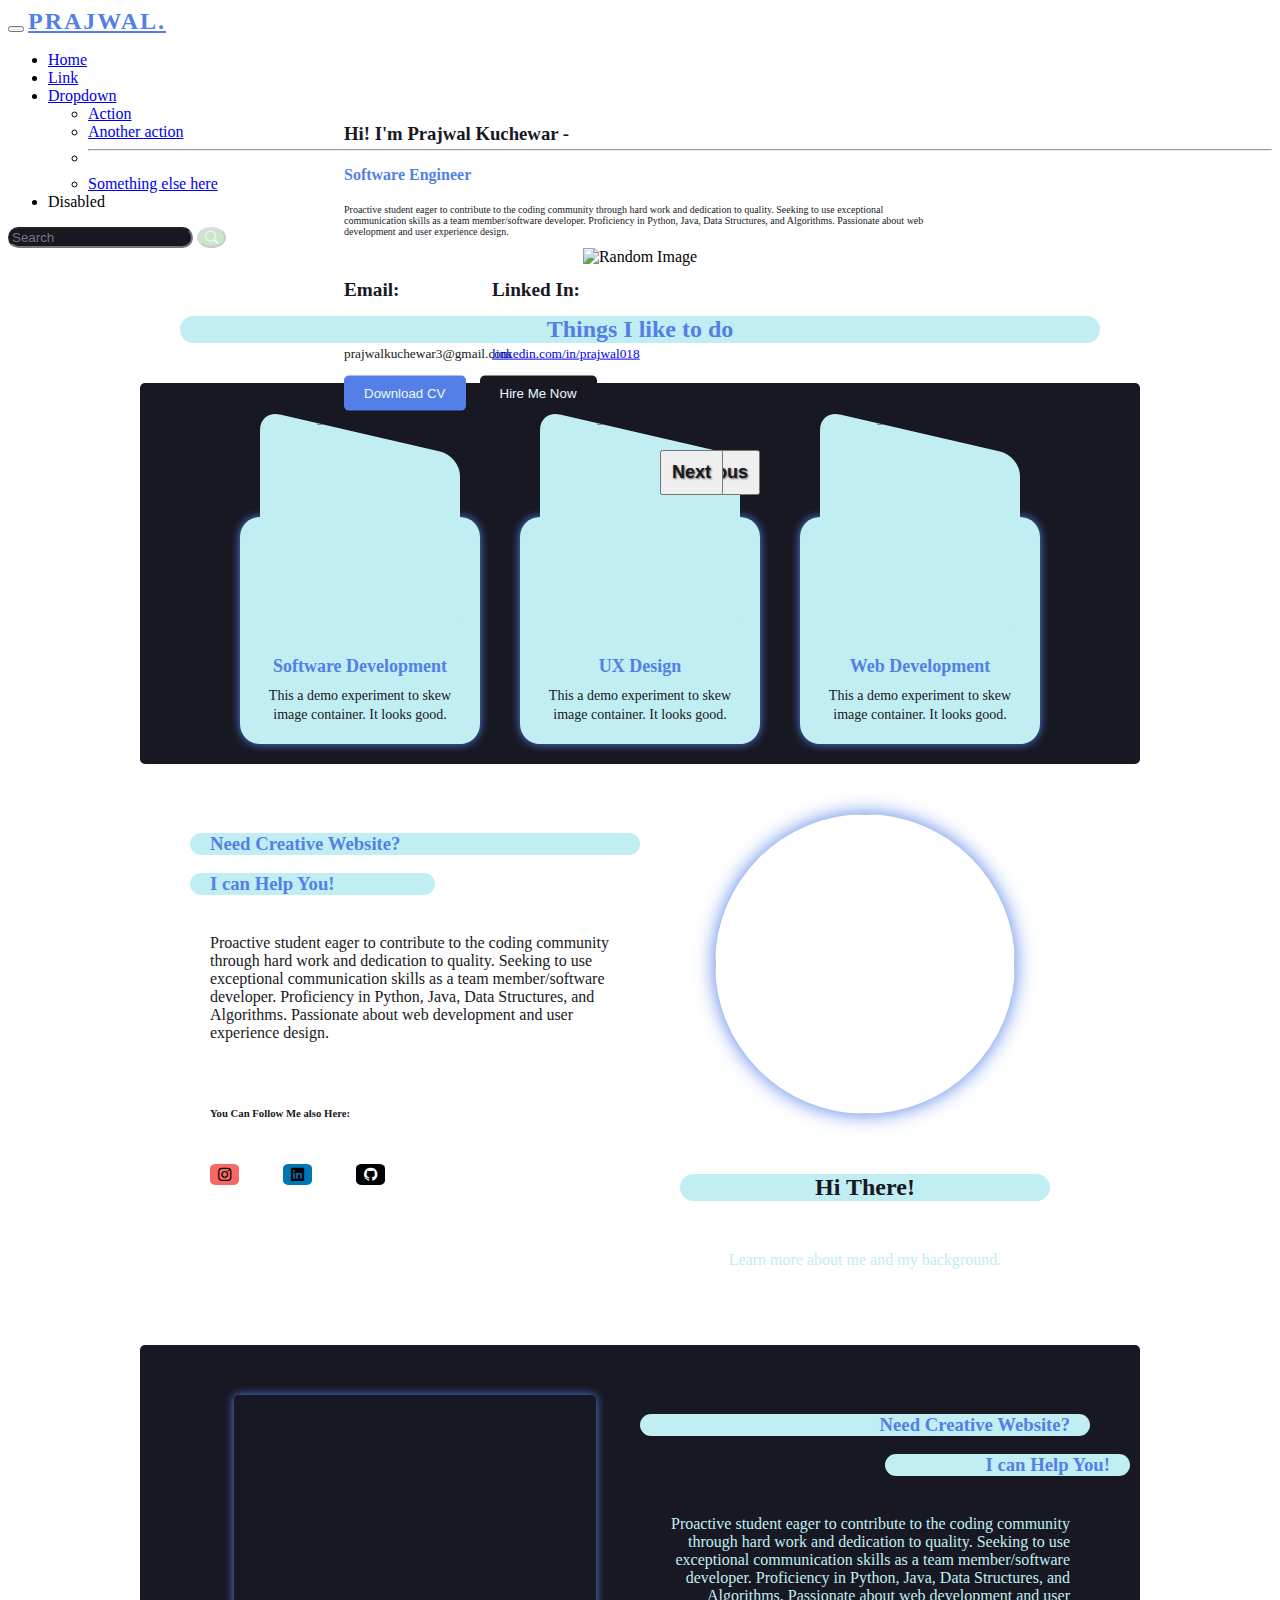
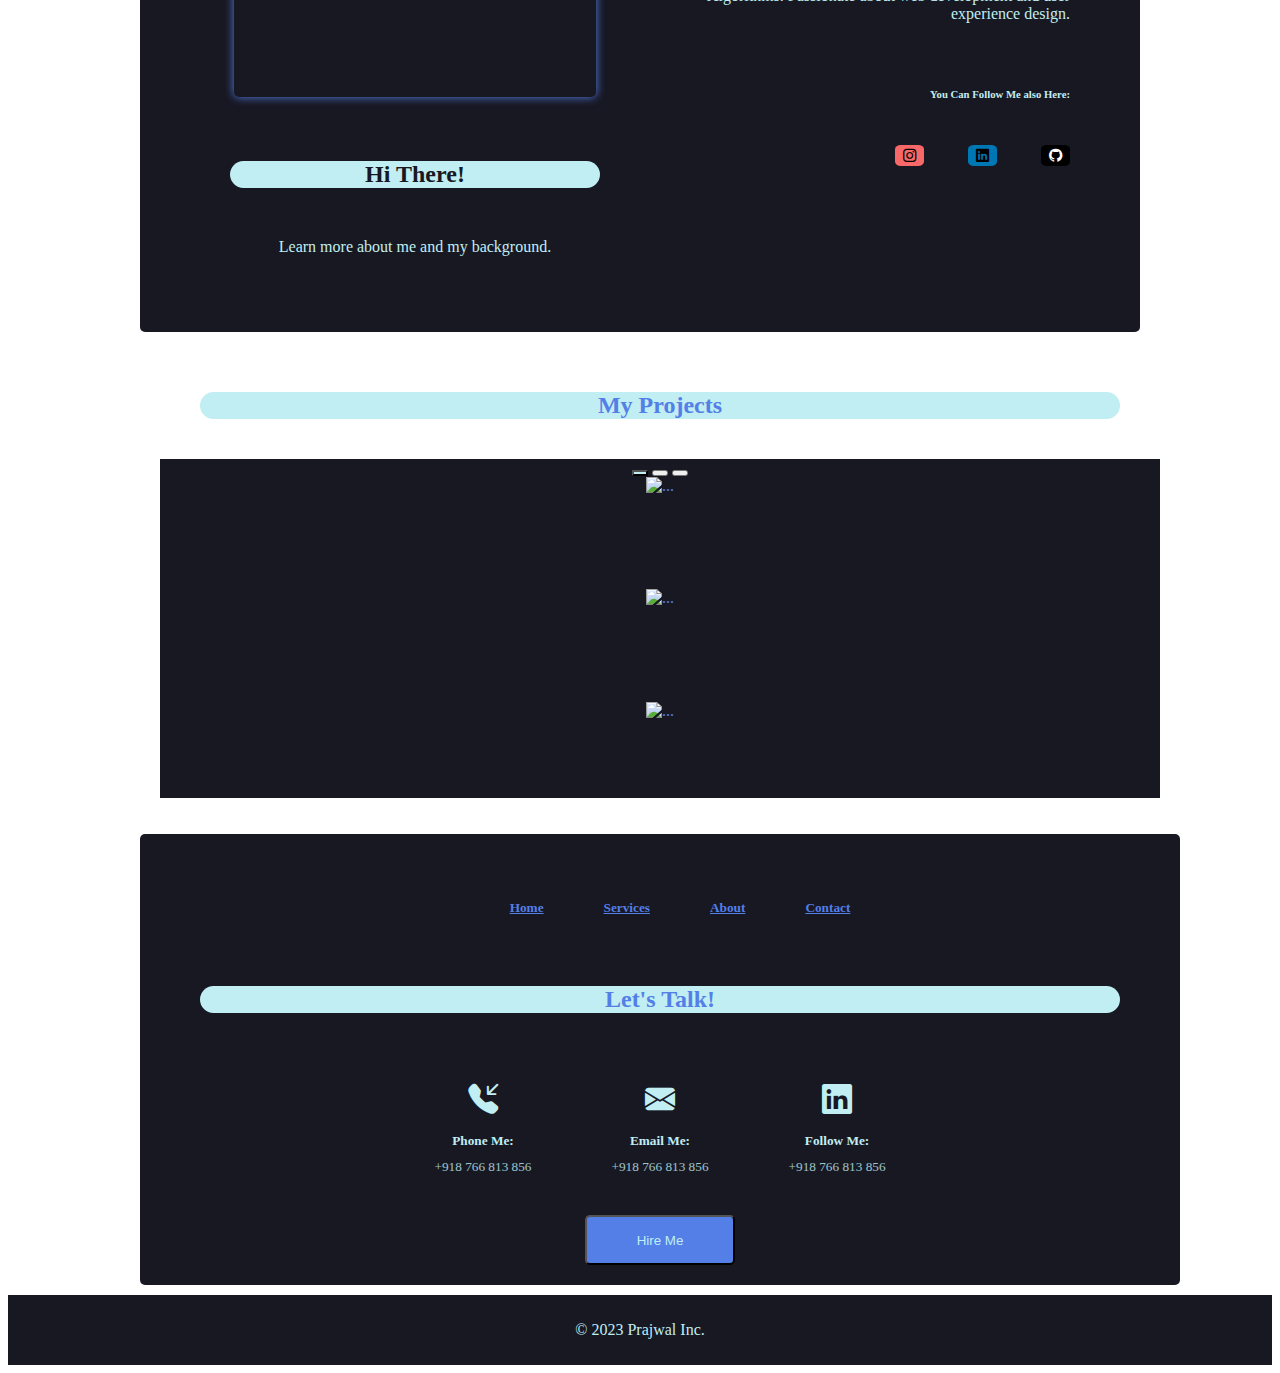
==== commit 7497337c: "UI Changes" ====
--- a/index.html
+++ b/index.html
@@ -89,73 +89,90 @@
 		</nav>
 	</header>
 	<body id="body">
-		<main>
-			<section id="define">
-				<img src="https://picsum.photos/720/1080" alt="Random Image" />
-				<div class="image-overlay">
-					<h3>Hi! I'm Prajwal Kuchewar -</h3>
-					<h4>Software Engineer</h4>
-					<p style="font-size: x-small">
-						Proactive student eager to contribute to the coding community
-						through hard work and dedication to quality. Seeking to use
-						exceptional communication skills as a team member/software
-						developer. Proficiency in Python, Java, Data Structures, and
-						Algorithms. Passionate about web development and user experience
-						design.
-					</p>
-					<div class="contact">
-						<h6 style="margin-right: 107px; font-weight: bold">Email:</h6>
-						<h6 style="font-weight: bold">Linked In:</h6>
-					</div>
-					<div class="contact" style="cursor: pointer">
-						<p style="margin-right: 20px" href="prajwalkuchewar3@gmail.com">
-							prajwalkuchewar3@gmail.com
-						</p>
-						<p>
-							<a href="https://www.linkedin.com/in/prajwal018">
-								linkedin.com/in/prajwal018</a
-							>
-						</p>
-					</div>
-
-					<button
-						type="button"
-						class="btn btn-dark"
-						style="background-color: #537fe7"
+		<section id="define">
+			<img src="https://picsum.photos/720/1080" alt="Random Image" />
+			<div class="image-overlay">
+				<h3>Hi! I'm Prajwal Kuchewar -</h3>
+				<h4>Software Engineer</h4>
+				<p style="font-size: x-small">
+					Proactive student eager to contribute to the coding community through
+					hard work and dedication to quality. Seeking to use exceptional
+					communication skills as a team member/software developer. Proficiency
+					in Python, Java, Data Structures, and Algorithms. Passionate about web
+					development and user experience design.
+				</p>
+				<div class="mail-link">
+					<h5>Email:</h5>
+					<h5>Linked In:</h5>
+				</div>
+				<div class="contact" style="cursor: pointer">
+					<p href="prajwalkuchewar3@gmail.com">prajwalkuchewar3@gmail.com</p>
+					<a href="https://www.linkedin.com/in/prajwal018">
+						<p>linkedin.com/in/prajwal018</p></a
 					>
-						Download CV
-					</button>
-					<button type="button" class="btn btn-dark">Hire Me Now</button>
-				</div>
+				</div>
+
+				<button
+					type="button"
+					class="btn btn-dark"
+					style="background-color: #537fe7"
+				>
+					Download CV
+				</button>
+				<button type="button" class="btn btn-dark">Hire Me Now</button>
+			</div>
+		</section>
+		<main class="content-wrap">
+			<h2>Things I like to do</h2>
+			<section id="services">
+				<!-- <div class="card"> -->
+				<div class="a-box">
+					<div class="img-container">
+						<div class="img-inner">
+							<div class="inner-skew">
+								<img src="https://picsum.photos/230/200" />
+							</div>
+						</div>
+					</div>
+					<div class="text-container">
+						<h3>Software Development</h3>
+						<div>
+							This a demo experiment to skew image container. It looks good.
+						</div>
+					</div>
+				</div>
+				<div class="a-box">
+					<div class="img-container">
+						<div class="img-inner">
+							<div class="inner-skew">
+								<img src="https://picsum.photos/230/200" />
+							</div>
+						</div>
+					</div>
+					<div class="text-container">
+						<h3>UX Design</h3>
+						<div>
+							This a demo experiment to skew image container. It looks good.
+						</div>
+					</div>
+				</div>
+				<div class="a-box">
+					<div class="img-container">
+						<div class="img-inner">
+							<div class="inner-skew">
+								<img src="https://picsum.photos/230/200" />
+							</div>
+						</div>
+					</div>
+					<div class="text-container">
+						<h3>Web Development</h3>
+						<div>
+							This a demo experiment to skew image container. It looks good.
+						</div>
+					</div>
+				</div>
+				<!-- </div> -->
 			</section>
-
-			<section id="services">
-				<h2>Things I like to do</h2>
-				<div class="line-up">
-					<div class="card">
-						<i class="bi bi-check-circle-fill" style="color: #537fe7"></i>
-						<h5 class="card-title">Web Development</h5>
-						<p class="card-text">Develop fullstack web apps and pages.</p>
-						<a href="#" class="btn"><i class="bi bi-chevron-right"></i></a>
-					</div>
-
-					<div class="card">
-						<i class="bi bi-check-circle-fill" style="color: #c0eef2"></i>
-						<h5 class="card-title">Software Development</h5>
-						<p class="card-text">
-							Designs, develops, and maintains software systems and applications
-						</p>
-						<a href="#" class="btn"><i class="bi bi-chevron-right"></i></a>
-					</div>
-					<div class="card">
-						<i class="bi bi-check-circle-fill" style="color: #181823"></i>
-						<h5 class="card-title">UX Design</h5>
-						<p class="card-text">Creative websites for you</p>
-						<a href="#" class="btn"><i class="bi bi-chevron-right"></i></a>
-					</div>
-				</div>
-			</section>
-
 			<section id="about">
 				<!-- <h2>About Me</h2> -->
 				<div class="aboutme-text">
@@ -371,55 +388,37 @@
 			</section>
 
 			<section id="contact">
-				<h2>Get in Touch</h2>
-				<form>
-					<label for="name">Name:</label>
-					<input type="text" id="name" name="name" required />
-					<br /><br />
-					<label for="email">Email:</label>
-					<input type="email" id="email" name="email" required />
-					<br /><br />
-					<label for="message">Message:</label>
-					<textarea id="message" name="message" required></textarea>
-					<br /><br />
-					<input type="submit" value="Clear" class="clear" />
-					<input type="submit" value="Submit" />
-				</form>
+				<ul class="list-nav">
+					<h5><a href="#">Home</a></h5>
+					<h5><a href="#">Services</a></h5>
+					<h5><a href="#">About</a></h5>
+					<h5><a href="#">Contact</a></h5>
+				</ul>
+				<h2>Let's Talk!</h2>
+				<div class="myinfo">
+					<h5>
+						<i class="bi bi-telephone-inbound-fill"></i><br /><br />
+						Phone Me: <br />
+						<div class="small">+918 766 813 856</div>
+					</h5>
+					<h5>
+						<i class="bi bi-envelope-fill"></i><br /><br />
+						Email Me: <br />
+						<div class="small">+918 766 813 856</div>
+					</h5>
+					<h5>
+						<i class="bi bi-linkedin"></i><br /><br />
+						Follow Me: <br />
+						<div class="small">+918 766 813 856</div>
+					</h5>
+				</div>
+				<a href="contact.html"><button>Hire Me</button></a>
 			</section>
 		</main>
 
 		<footer>
-			<div class="container">
-				<div class="row">
-					<div class="col-md-4">
-						<h5>About Us</h5>
-						<p>
-							Lorem ipsum dolor sit amet, consectetur adipiscing elit. Sed in
-							lacinia leo.
-						</p>
-					</div>
-					<div class="col-md-4">
-						<h5>Links</h5>
-						<ul class="list-unstyled">
-							<li><a href="#">Home</a></li>
-							<li><a href="#">Services</a></li>
-							<li><a href="#">About</a></li>
-							<li><a href="#">Contact</a></li>
-						</ul>
-					</div>
-					<div class="col-md-4">
-						<h5>Contact</h5>
-						<p>
-							123 Main Street<br />
-							Anytown, USA 12345
-						</p>
-						<p>Email: <a href="mailto:info@example.com">info@example.com</a></p>
-						<p>Phone: (555) 555-5555</p>
-					</div>
-				</div>
-				<div class="copyright">
-					<p>&copy; 2023 Example Inc.</p>
-				</div>
+			<div class="copyright">
+				<p>&copy; 2023 Prajwal Inc.</p>
 			</div>
 		</footer>
 
--- a/app.css
+++ b/app.css
@@ -46,6 +46,21 @@
 .body {
 	background-color: whitesmoke;
 }
+.content-wrap h2 {
+	margin: 40px;
+	text-align: center;
+	background-color: var(--primary);
+	color: var(--secondary);
+	height: fit-content;
+	border-radius: 20px;
+}
+
+.content-wrap {
+	width: 1000px;
+	margin: 0 auto;
+	padding: 10px;
+}
+
 /* BODY CSS */
 
 #define {
@@ -68,14 +83,25 @@
 	color: var(--tertiary);
 	text-align: left;
 }
+.mail-link,
 .contact {
-	font-size: x-small;
-	width: 50%;
+	width: 50%;
+	display: flex;
+	text-align: left;
+}
+#define .image-overlay .mail-link h5 {
+	width: 50%;
+	font-size: larger;
+	font-weight: bolder;
 	height: fit-content;
-	display: flex;
-	text-align: left;
-}
-
+}
+
+#define .image-overlay .contact p {
+	width: 50%;
+	font-size: smaller;
+	font-weight: lighter;
+	height: fit-content;
+}
 #define h4 {
 	color: var(--secondary);
 	margin-bottom: 20px;
@@ -141,9 +167,11 @@
 
 #skills {
 	text-align: right;
-	color: var(--tertiary);
+	color: var(--primary);
 	padding: 50px;
 	display: flex;
+	background-color: var(--tertiary);
+	border-radius: 5px;
 }
 .skills-text {
 	width: 50%;
@@ -175,7 +203,7 @@
 	border-radius: 5px;
 	margin-bottom: 20px;
 	padding: 1px;
-	box-shadow: 0px 0px 20px var(--secondary);
+	box-shadow: 0px 0px 10px var(--secondary);
 }
 .skills-pic h3 {
 	color: var(--secondary);
@@ -189,75 +217,96 @@
 /* SKILLS CSS */
 
 #services {
-	color: var(--secondary);
-	text-align: center;
-	padding: 20px;
-}
-#services h2 {
-	margin: 40px;
-
-	text-align: center;
-	background-color: var(--primary);
-	color: var(--secondary);
-	height: fit-content;
-	border-radius: 20px;
-}
-#services .line-up {
+	color: var(--tertiary);
 	display: flex;
 	justify-content: center;
-	height: 150px;
-	width: 100%;
-}
-
-.card {
-	width: 100%;
-	color: var(--tertiary);
-	box-shadow: 0 4px 8px 0 var(--secondary);
-	border-radius: 5px;
-	padding-top: 20px;
-	margin: 10px;
-	text-align: center;
-}
-.card .bi-check-circle-fill {
-	font-size: 60px;
-	width: 10px;
-	border-radius: 20px;
-	color: var(--secondary);
-	position: absolute;
-	margin-left: 20px;
+	background-color: var(--tertiary);
+	border-radius: 5px;
+}
+/* .card {
+	color: var(--secondary);
+	background-color: #537fe7;
+	justify-content: left;
+	margin: 5px;
+} */
+.a-box {
+	display: inline-block;
+	width: 240px;
+	text-align: center;
+	margin: 20px;
+}
+
+.img-container {
+	height: 230px;
+	width: 200px;
+	overflow: hidden;
+	border-radius: 0px 0px 20px 20px;
+	display: inline-block;
+}
+
+.img-container img {
+	transform: skew(0deg, -13deg);
+	height: 250px;
+	margin: -35px 0px 0px -70px;
+}
+
+.inner-skew {
+	display: inline-block;
+	border-radius: 20px;
+	overflow: hidden;
+	padding: 0px;
+	transform: skew(0deg, 13deg);
+	font-size: 0px;
+	margin: 30px 0px 0px 0px;
+	background: var(--primary);
+	height: 250px;
+	width: 200px;
+}
+
+.text-container {
+	box-shadow: 0px 0px 10px 0px var(--secondary);
+	padding: 120px 20px 20px 20px;
+	border-radius: 20px;
+	background: var(--primary);
+	margin: -120px 0px 0px 0px;
+	line-height: 19px;
+	font-size: 14px;
+}
+
+.text-container h3 {
+	margin: 20px 0px 10px 0px;
+	color: var(--secondary);
+	font-size: 18px;
+}
+/* .card .bit {
+	font-size: 50px;
+	display: flex;
+	flex-basis: auto;
+	background: #000;
 }
 
 .card-title {
-	text-align: left;
-	margin-left: 20%;
-	padding-left: 10px;
-	width: 100%;
-	position: absolute;
-}
-
+	color: var(--primary);
+	flex-basis: auto;
+	margin: 2px;
+} */
+/* 
 .card-text {
-	text-align: left;
-	margin-top: 30px;
-	margin-left: 20%;
-	padding-left: 10px;
-	position: absolute;
-	width: 60%;
-}
-
-.card .btn {
-	position: absolute;
-	right: 0;
-	top: auto;
+	color: var(--primary);
+	margin: 2px;
+} */
+
+/* .card .btn {
 	font-size: 50px;
-	text-decoration: none;
-	transition: all 0.3s ease-in-out;
-}
+	flex-basis: auto;
+	background: #ffff;
+} */
 
 /* .card .btn:hover {
 	background-color: var(--secondary);
 	color: var(--primary);
 	cursor: pointer;
-} */
+}
 /* SERVICES CSS */
 #projects {
 	color: var(--secondary);
@@ -275,9 +324,8 @@
 }
 
 .carousel {
-	width: 60%;
-	background-color: var(--tertiary);
-	margin-left: 20%;
+	width: 100%;
+	background-color: var(--tertiary);
 }
 .carousel-control-prev,
 .carousel-control-next {
@@ -322,97 +370,64 @@
 }
 
 /* PROJECT CSS */
+
 #contact {
-	padding: 50px;
-	color: var(--tertiary);
-	text-align: center;
-	/* position: relative; */
-}
-
+	width: 100%;
+	background-color: var(--tertiary);
+	color: var(--primary);
+	border-radius: 5px;
+	padding: 20px;
+	text-align: center;
+}
+
+#contact h5 {
+	text-align: center;
+	margin: 30px;
+}
+.list-nav {
+	display: flex;
+	justify-content: center;
+}
+#contact i {
+	font-size: 30px;
+	margin: 20px;
+}
+.small {
+	font-weight: lighter;
+	text-align: center;
+	margin: 10px;
+	opacity: 80%;
+}
+#contact button {
+	width: 150px;
+	height: 50px;
+	background-color: var(--secondary);
+	color: var(--primary);
+	border-radius: 5px;
+}
 #contact h2 {
 	text-align: center;
-	background-color: var(--primary);
-	color: var(--secondary);
-	height: fit-content;
-	border-radius: 20px;
-	margin: 40px;
-}
-
-#contact form {
-	color: var(--secondary);
-	width: 50%;
-	padding: 40px;
-	border-radius: 10px;
-	box-shadow: 0 0 10px var(--secondary);
-	text-align: left;
-	font-weight: bold;
-}
-
-#contact label,
-#contact input[type='text'],
-#contact input[type='email'],
-#contact textarea {
-	width: 100%;
+}
+
+#contact a {
+	color: var(--secondary);
+}
+
+#contact p {
+	margin-bottom: 0;
+}
+
+#contact .myinfo {
+	display: flex;
+	justify-content: center;
+}
+/* CONTACT CSS */
+
+footer .copyright {
+	text-align: center;
+	background-color: var(--tertiary);
+	color: var(--primary);
 	padding: 10px;
-	margin-bottom: 10;
-	border-color: var(--secondary);
-	border-radius: 40px;
-	/* box-sizing: border-box; */
-	resize: none;
-	overflow: hidden;
-}
-
-#contact input[type='submit'].clear {
-	background-color: red;
-	opacity: 20%;
-	width: 20%;
-	text-align: center;
-}
-#contact input[type='submit'] {
-	width: 75%;
-	padding: 15px;
-	background-color: blue;
-	opacity: 20%;
-
-	color: #e9f8f9;
-	font-size: 18px;
-	border: none;
-	border-radius: 45px;
-	cursor: pointer;
-}
-
-#contact input[type='submit'].clear:hover {
-	opacity: 100%;
-	background-color: red;
-}
-
-#contact input[type='submit']:hover {
-	opacity: 100%;
-	background-color: blue;
-}
-/* CONTACT CSS */
-
-footer {
-	background-color: var(--tertiary);
-	color: var(--secondary);
-	padding: 40px 0;
-}
-
-footer h5 {
-	color: var(--secondary);
-	font-weight: bold;
-	margin-bottom: 20px;
-}
-
-footer a {
-	color: var(--secondary);
-}
-
-footer p {
-	margin-bottom: 0;
-}
-
-.copyright {
-	text-align: center;
-	margin-top: 40px;
-}
+	margin: 0;
+}
+/* FOOTER CSS */
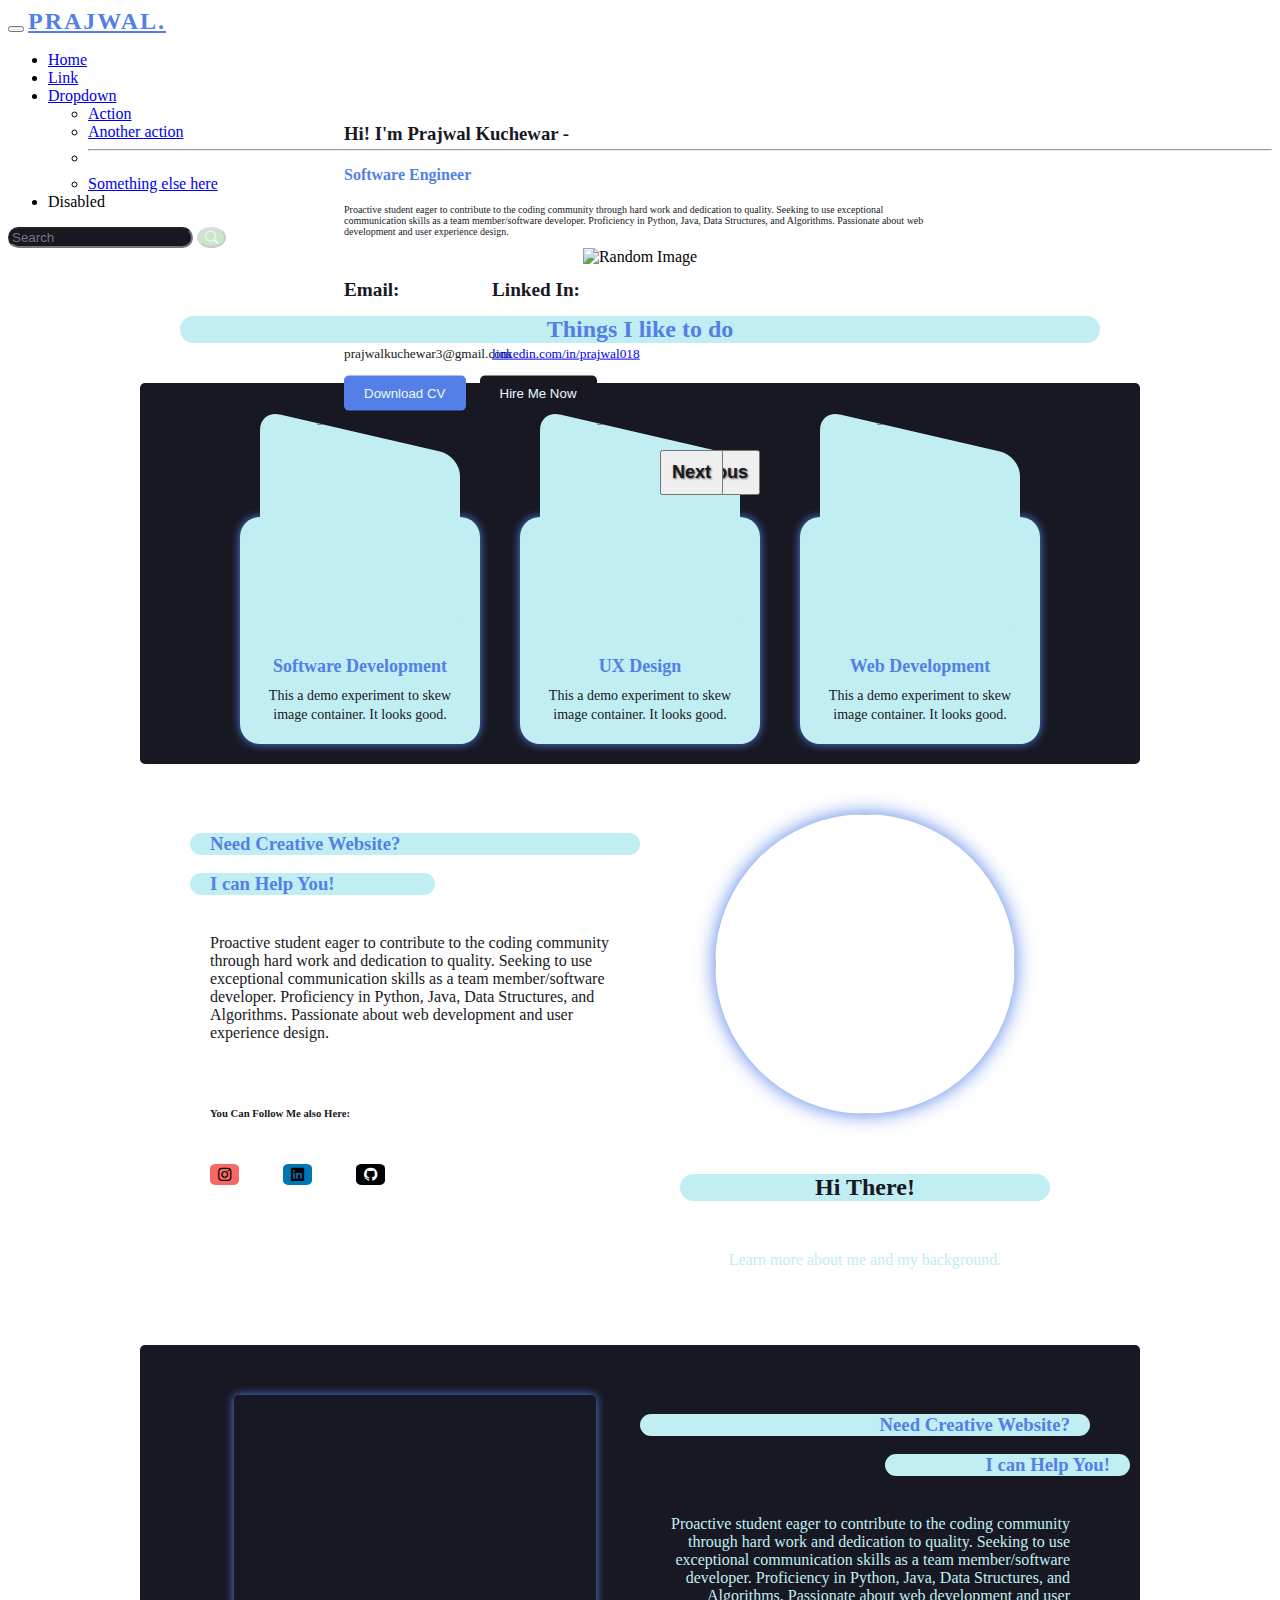
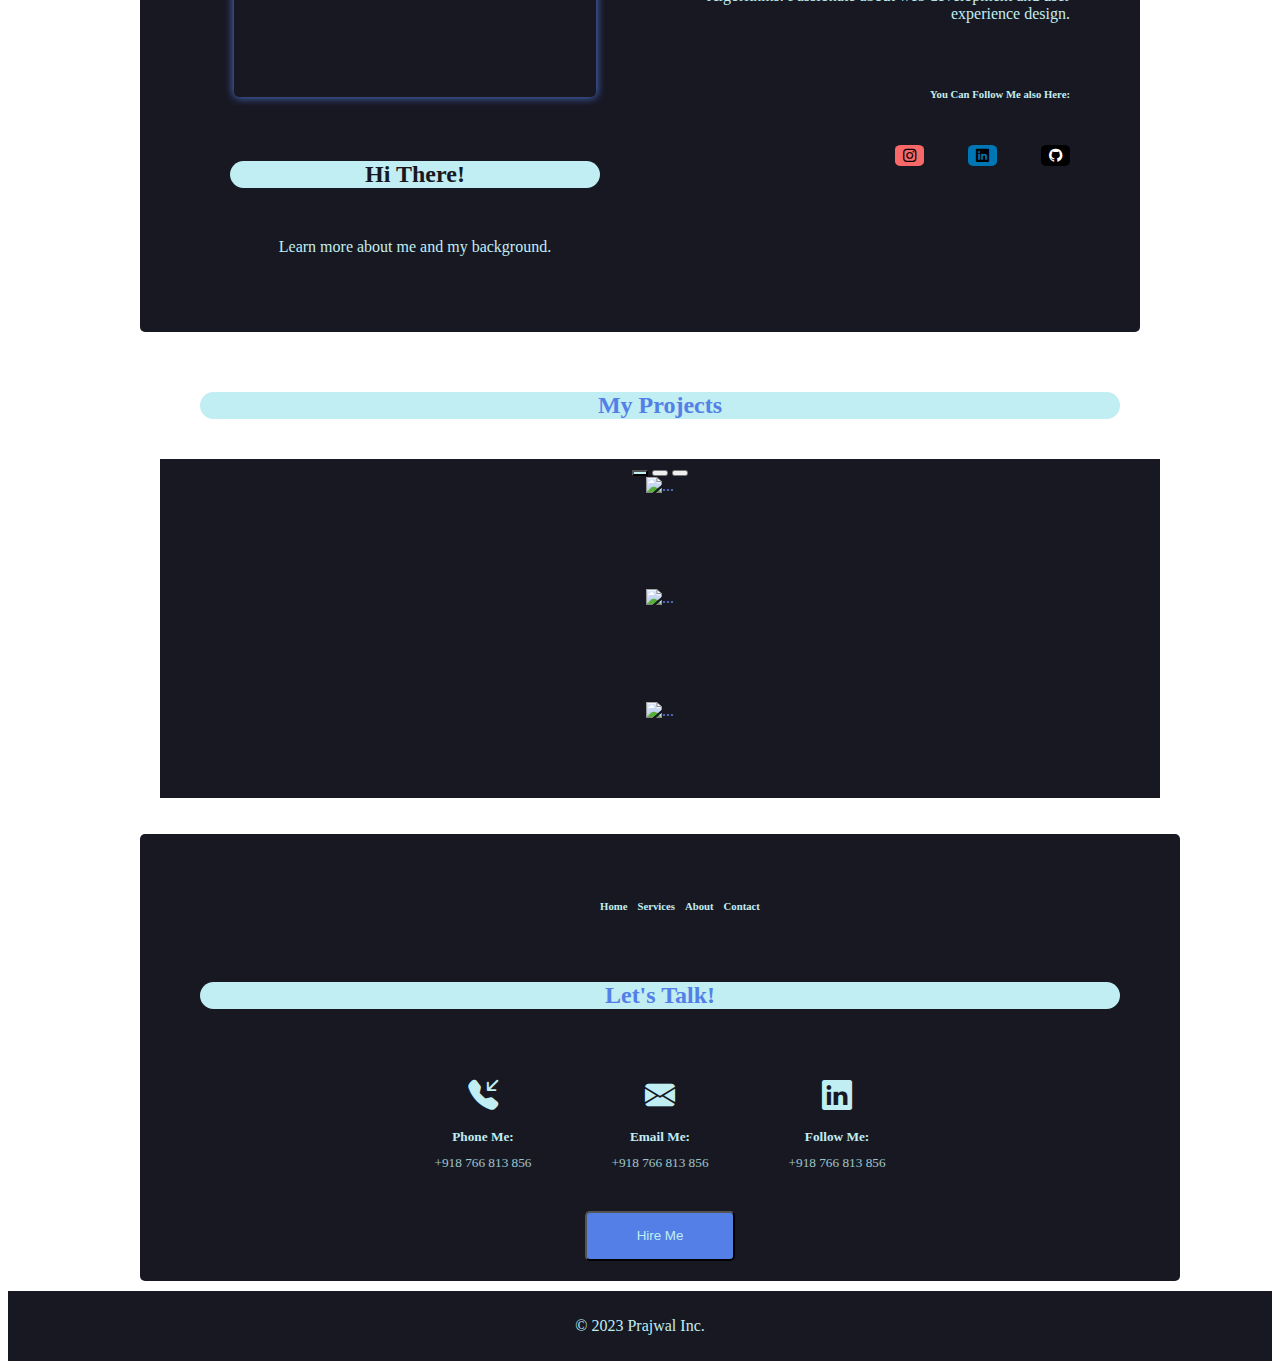
==== commit cd1ffbd6: "changes" ====
--- a/index.html
+++ b/index.html
@@ -7,7 +7,7 @@
 		<meta name="viewport" content="width=device-width, initial-scale=1" />
 		<meta http-equiv="X-UA-Compatible" content="ie=edge" />
 		<title>My Portfolio</title>
-		<link rel="stylesheet" href="app.css" />
+		<link rel="stylesheet" href="css/app.css" />
 		<link
 			href="https://cdn.jsdelivr.net/npm/bootstrap@5.3.0-alpha1/dist/css/bootstrap.min.css"
 			rel="stylesheet"
@@ -389,10 +389,23 @@
 
 			<section id="contact">
 				<ul class="list-nav">
-					<h5><a href="#">Home</a></h5>
-					<h5><a href="#">Services</a></h5>
-					<h5><a href="#">About</a></h5>
-					<h5><a href="#">Contact</a></h5>
+					<a
+						href="index.html"
+						style="padding: 5px; color: #c0eef2; text-decoration: none"
+						><h6>Home</h6></a
+					><a
+						href="index.html"
+						style="padding: 5px; color: #c0eef2; text-decoration: none"
+						><h6>Services</h6></a
+					><a
+						href="index.html"
+						style="padding: 5px; color: #c0eef2; text-decoration: none"
+						><h6>About</h6></a
+					><a
+						href="index.html"
+						style="padding: 5px; color: #c0eef2; text-decoration: none"
+						><h6>Contact</h6></a
+					>
 				</ul>
 				<h2>Let's Talk!</h2>
 				<div class="myinfo">
@@ -428,6 +441,6 @@
 			crossorigin="anonymous"
 		></script>
 
-		<script src="app.js"></script>
+		<script src="js/app.js"></script>
 	</body>
 </html>
--- a/css/app.css
+++ b/css/app.css
@@ -0,0 +1,438 @@
+:root {
+	--primary: #c0eef2;
+	--secondary: #537fe7;
+	--tertiary: #181823;
+}
+
+navbar {
+	display: block;
+}
+a .nav-link {
+	color: var(--primary);
+}
+.d-flex input {
+	border-radius: 20px;
+	background-color: var(--tertiary);
+}
+.d-flex input:focus,
+.d-flex input:hover {
+	border-color: var(--secondary);
+	background-color: var(--tertiary);
+	box-shadow: 0px 0px 5px var(--primary);
+}
+.d-flex button[type='submit'] {
+	background-color: green;
+	border-radius: 50%;
+	color: var(--primary);
+	opacity: 20%;
+}
+.d-flex button[type='submit']:hover {
+	background-color: green;
+	box-shadow: 0px 0px 5px var(--secondary);
+	opacity: 100%;
+}
+
+/*  */
+.navbar-brand {
+	color: var(--secondary);
+	font-size: 1.5rem;
+	text-transform: uppercase;
+	letter-spacing: 2px;
+	font-weight: bold;
+}
+
+/* NAVBAR CSS */
+
+.body {
+	background-color: whitesmoke;
+}
+.content-wrap h2 {
+	margin: 40px;
+	text-align: center;
+	background-color: var(--primary);
+	color: var(--secondary);
+	height: fit-content;
+	border-radius: 20px;
+}
+
+.content-wrap {
+	width: 1000px;
+	margin: 0 auto;
+	padding: 10px;
+}
+
+/* BODY CSS */
+
+#define {
+	position: relative;
+	text-align: center;
+}
+
+#define img {
+	width: 100%;
+	height: 36rem;
+}
+
+#define .image-overlay {
+	position: absolute;
+	top: 50%;
+	left: 50%;
+	transform: translate(-50%, -50%);
+	background-color: transparent;
+	padding: 20px;
+	color: var(--tertiary);
+	text-align: left;
+}
+.mail-link,
+.contact {
+	width: 50%;
+	display: flex;
+	text-align: left;
+}
+#define .image-overlay .mail-link h5 {
+	width: 50%;
+	font-size: larger;
+	font-weight: bolder;
+	height: fit-content;
+}
+
+#define .image-overlay .contact p {
+	width: 50%;
+	font-size: smaller;
+	font-weight: lighter;
+	height: fit-content;
+}
+#define h4 {
+	color: var(--secondary);
+	margin-bottom: 20px;
+}
+
+#define button {
+	background-color: var(--tertiary);
+	color: #e9f8f9;
+	border: none;
+	padding: 10px 20px;
+	border-radius: 5px;
+	margin-right: 10px;
+	cursor: pointer;
+}
+/* DEFINE CSS */
+#about {
+	text-align: left;
+	color: var(--tertiary);
+	padding: 50px;
+	display: flex;
+}
+.aboutme-text {
+	width: 50%;
+	text-align: left;
+}
+.aboutme-text h3 {
+	background-color: var(--primary);
+	border-radius: 20px;
+	padding-left: 20px;
+	color: var(--secondary);
+}
+.aboutme-text p,
+.aboutme-text h6,
+.aboutme-text a {
+	padding: 20px;
+}
+
+.aboutme-pic {
+	width: 50%;
+	text-align: center;
+}
+.aboutme-pic h2 {
+	color: var(--tertiary);
+}
+
+.aboutme-pic img {
+	width: 300px;
+	height: 300px;
+	border-radius: 50%;
+	margin-bottom: 20px;
+	box-shadow: 0px 0px 20px var(--secondary);
+}
+.aboutme-pic h3 {
+	color: var(--secondary);
+}
+
+.aboutme-pic p {
+	color: var(--primary);
+	font-size: 16px;
+	padding: 10px;
+}
+/* ABOUT CSS */
+
+#skills {
+	text-align: right;
+	color: var(--primary);
+	padding: 50px;
+	display: flex;
+	background-color: var(--tertiary);
+	border-radius: 5px;
+}
+.skills-text {
+	width: 50%;
+	text-align: right;
+}
+.skills-text h3 {
+	background-color: var(--primary);
+	padding-right: 20px;
+	color: var(--secondary);
+	border-radius: 20px;
+}
+.skills-text p,
+.skills-text h6,
+.skills-text a {
+	padding: 20px;
+}
+
+.skills-pic {
+	width: 50%;
+	text-align: center;
+}
+.skills-pic h2 {
+	color: var(--tertiary);
+}
+
+.skills-pic .video {
+	width: 80%;
+	height: 300px;
+	border-radius: 5px;
+	margin-bottom: 20px;
+	padding: 1px;
+	box-shadow: 0px 0px 10px var(--secondary);
+}
+.skills-pic h3 {
+	color: var(--secondary);
+}
+
+.skills-pic p {
+	color: var(--primary);
+	font-size: 16px;
+	padding: 10px;
+}
+/* SKILLS CSS */
+
+#services {
+	color: var(--tertiary);
+	display: flex;
+	justify-content: center;
+	background-color: var(--tertiary);
+	border-radius: 5px;
+}
+/* .card {
+	color: var(--secondary);
+	background-color: #537fe7;
+	justify-content: left;
+	margin: 5px;
+} */
+.a-box {
+	display: inline-block;
+	width: 240px;
+	text-align: center;
+	margin: 20px;
+}
+
+.img-container {
+	height: 230px;
+	width: 200px;
+	overflow: hidden;
+	border-radius: 0px 0px 20px 20px;
+	display: inline-block;
+}
+
+.img-container img {
+	transform: skew(0deg, -13deg);
+	height: 250px;
+	margin: -35px 0px 0px -70px;
+}
+
+.inner-skew {
+	display: inline-block;
+	border-radius: 20px;
+	overflow: hidden;
+	padding: 0px;
+	transform: skew(0deg, 13deg);
+	font-size: 0px;
+	margin: 30px 0px 0px 0px;
+	background: var(--primary);
+	height: 250px;
+	width: 200px;
+}
+
+.text-container {
+	box-shadow: 0px 0px 10px 0px var(--secondary);
+	padding: 120px 20px 20px 20px;
+	border-radius: 20px;
+	background: var(--primary);
+	margin: -120px 0px 0px 0px;
+	line-height: 19px;
+	font-size: 14px;
+}
+
+.text-container h3 {
+	margin: 20px 0px 10px 0px;
+	color: var(--secondary);
+	font-size: 18px;
+}
+/* .card .bit {
+	font-size: 50px;
+	display: flex;
+	flex-basis: auto;
+	background: #000;
+}
+
+.card-title {
+	color: var(--primary);
+	flex-basis: auto;
+	margin: 2px;
+} */
+/* 
+.card-text {
+	color: var(--primary);
+	margin: 2px;
+} */
+
+/* .card .btn {
+	font-size: 50px;
+	flex-basis: auto;
+	background: #ffff;
+} */
+
+/* .card .btn:hover {
+	background-color: var(--secondary);
+	color: var(--primary);
+	cursor: pointer;
+}
+/* SERVICES CSS */
+#projects {
+	color: var(--secondary);
+	padding: 20px;
+	text-align: center;
+	width: 100%;
+}
+#projects h2 {
+	margin: 40px;
+	text-align: center;
+	background-color: var(--primary);
+	color: var(--secondary);
+	height: fit-content;
+	border-radius: 20px;
+}
+
+.carousel {
+	width: 100%;
+	background-color: var(--tertiary);
+}
+.carousel-control-prev,
+.carousel-control-next {
+	position: absolute;
+	top: 50%;
+	width: auto;
+	padding: 10px;
+	color: var(--tertiary);
+	font-size: 18px;
+	font-weight: bold;
+	text-shadow: 1px 1px 2px rgba(0, 0, 0, 0.6);
+}
+
+.carousel-inner {
+	height: fit-content;
+	align-items: center;
+	color: var(--secondary);
+	margin: auto;
+}
+.carousel-caption {
+	color: var(--tertiary);
+}
+
+.carousel-control-prev:hover,
+.carousel-control-next:hover {
+	visibility: var(--primary);
+	background-color: var(--primary);
+}
+
+.carousel-indicators {
+	bottom: 10px;
+	color: var(--tertiary);
+}
+
+.carousel-indicators li {
+	background-color: var(--secondary);
+	border-color: var(--primary);
+}
+
+.carousel-indicators .active {
+	background-color: var(--primary);
+}
+
+/* PROJECT CSS */
+
+#contact {
+	width: 100%;
+	background-color: var(--tertiary);
+	color: var(--primary);
+	border-radius: 5px;
+	padding: 20px;
+	text-align: center;
+}
+
+#contact h5 {
+	text-align: center;
+	margin: 30px;
+}
+.list-nav {
+	display: flex;
+	justify-content: center;
+}
+#contact i {
+	font-size: 30px;
+	margin: 20px;
+}
+.small {
+	font-weight: lighter;
+	text-align: center;
+	margin: 10px;
+	opacity: 80%;
+}
+#contact button {
+	width: 150px;
+	height: 50px;
+	background-color: var(--secondary);
+	color: var(--primary);
+	border-radius: 5px;
+}
+#contact h2 {
+	text-align: center;
+}
+
+#contact a {
+	color: var(--secondary);
+}
+
+#contact p {
+	margin-bottom: 0;
+}
+
+#contact .myinfo {
+	display: flex;
+	justify-content: center;
+}
+/* CONTACT CSS */
+#map {
+	height: 400px; /* The height is 400 pixels */
+	width: 100%; /* The width is the width of the web page */
+}
+/* Map */
+
+footer .copyright {
+	text-align: center;
+	background-color: var(--tertiary);
+	color: var(--primary);
+	padding: 10px;
+	margin: 0;
+}
+/* FOOTER CSS */
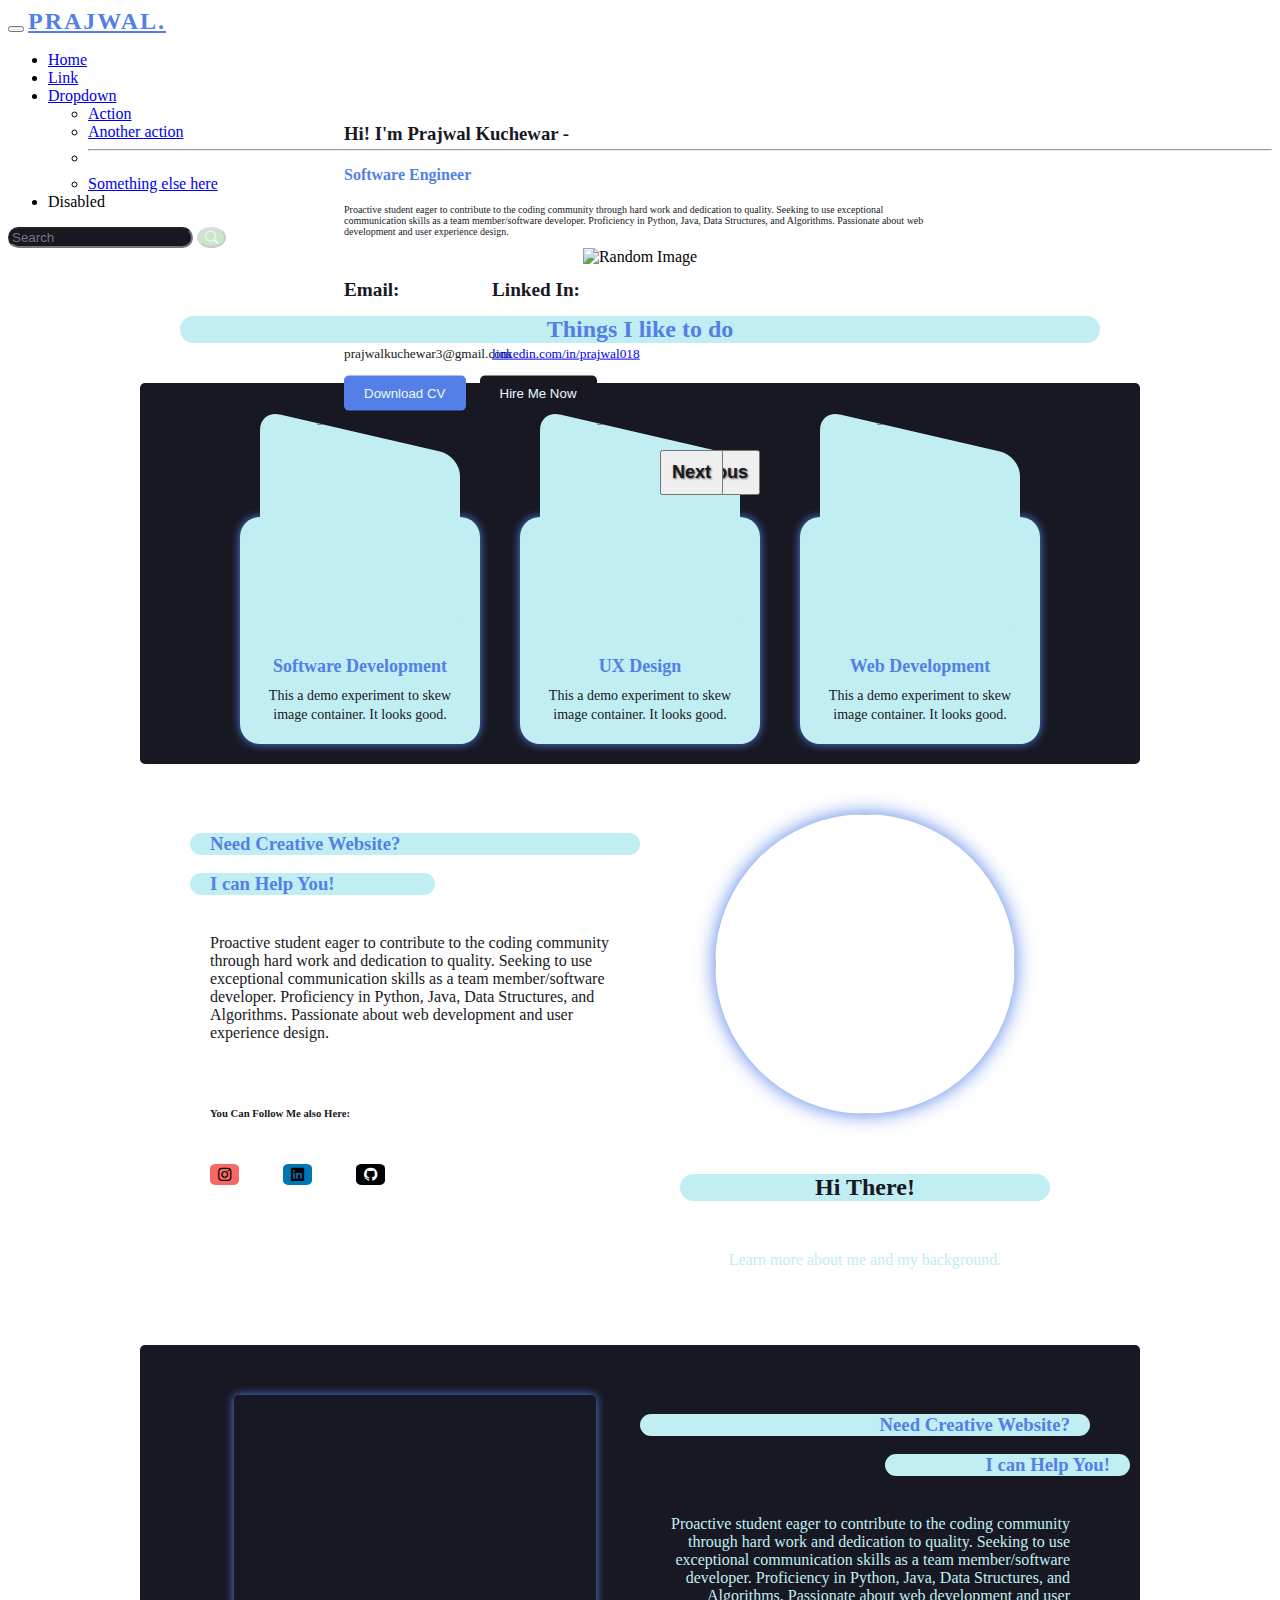
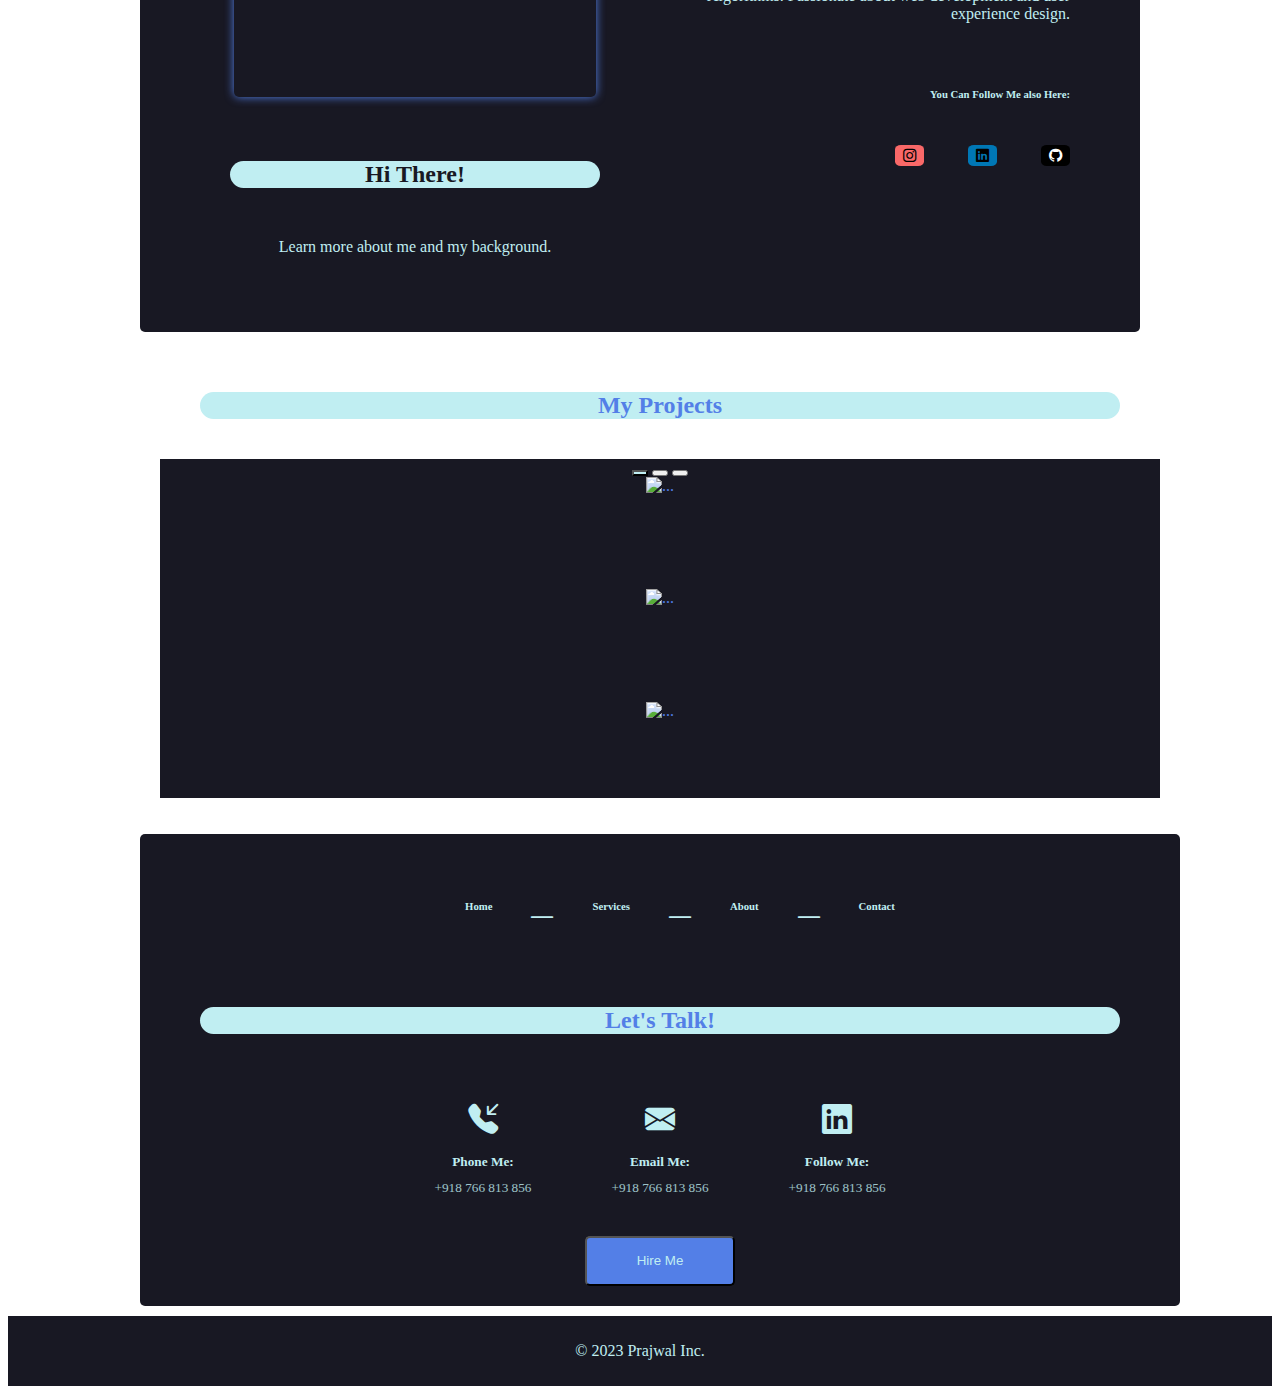
==== commit ad4a4ce2: "ines" ====
--- a/index.html
+++ b/index.html
@@ -393,15 +393,21 @@
 						href="index.html"
 						style="padding: 5px; color: #c0eef2; text-decoration: none"
 						><h6>Home</h6></a
-					><a
+					>
+					<h4 style="padding: 10px"><i class="bi bi-dash-lg"></i></h4>
+					<a
 						href="index.html"
 						style="padding: 5px; color: #c0eef2; text-decoration: none"
 						><h6>Services</h6></a
-					><a
+					>
+					<h4 style="padding: 10px"><i class="bi bi-dash-lg"></i></h4>
+					<a
 						href="index.html"
 						style="padding: 5px; color: #c0eef2; text-decoration: none"
 						><h6>About</h6></a
-					><a
+					>
+					<h4 style="padding: 10px"><i class="bi bi-dash-lg"></i></h4>
+					<a
 						href="index.html"
 						style="padding: 5px; color: #c0eef2; text-decoration: none"
 						><h6>Contact</h6></a
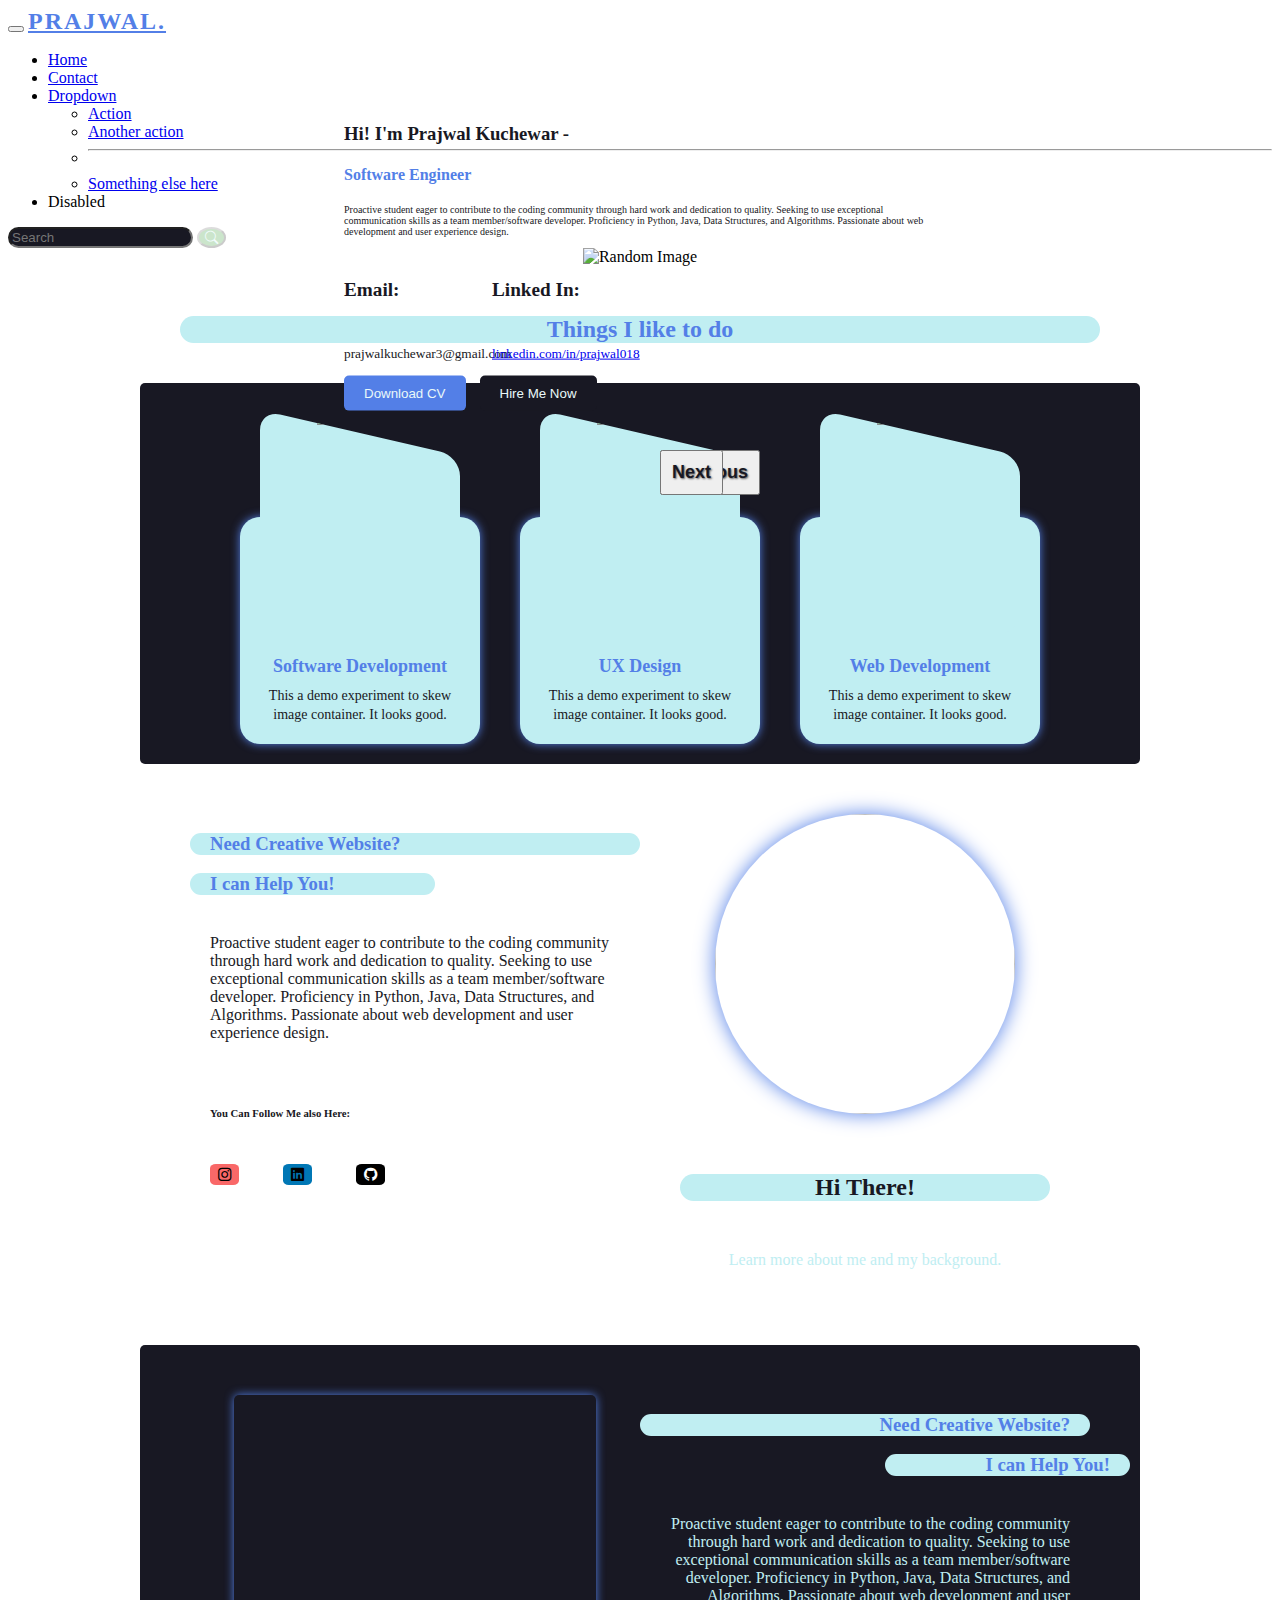
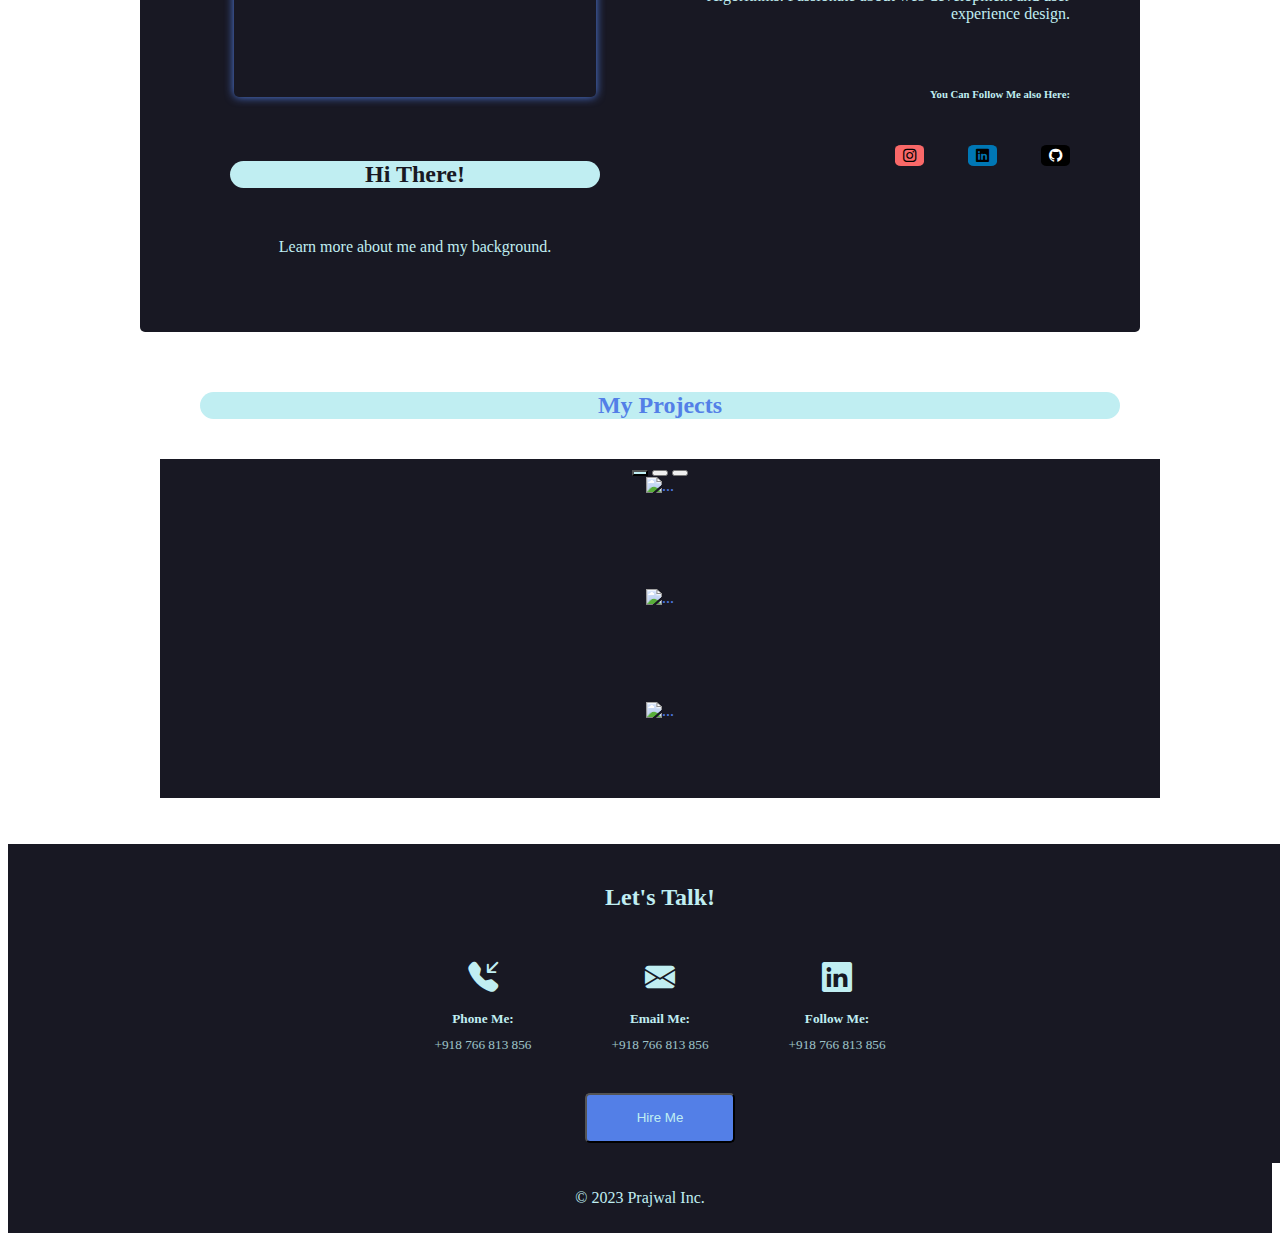
==== commit f47e896a: "files managed" ====
--- a/index.html
+++ b/index.html
@@ -48,7 +48,13 @@
 							>
 						</li>
 						<li class="nav-item">
-							<a class="nav-link" href="#" id="link-link">Link</a>
+							<a
+								class="nav-link"
+								href="#
+							contact"
+								id="link-link"
+								>Contact</a
+							>
 						</li>
 						<li class="nav-item dropdown">
 							<a
@@ -386,60 +392,7 @@
 					</button>
 				</div>
 			</section>
-
-			<section id="contact">
-				<ul class="list-nav">
-					<a
-						href="index.html"
-						style="padding: 5px; color: #c0eef2; text-decoration: none"
-						><h6>Home</h6></a
-					>
-					<h4 style="padding: 10px"><i class="bi bi-dash-lg"></i></h4>
-					<a
-						href="index.html"
-						style="padding: 5px; color: #c0eef2; text-decoration: none"
-						><h6>Services</h6></a
-					>
-					<h4 style="padding: 10px"><i class="bi bi-dash-lg"></i></h4>
-					<a
-						href="index.html"
-						style="padding: 5px; color: #c0eef2; text-decoration: none"
-						><h6>About</h6></a
-					>
-					<h4 style="padding: 10px"><i class="bi bi-dash-lg"></i></h4>
-					<a
-						href="index.html"
-						style="padding: 5px; color: #c0eef2; text-decoration: none"
-						><h6>Contact</h6></a
-					>
-				</ul>
-				<h2>Let's Talk!</h2>
-				<div class="myinfo">
-					<h5>
-						<i class="bi bi-telephone-inbound-fill"></i><br /><br />
-						Phone Me: <br />
-						<div class="small">+918 766 813 856</div>
-					</h5>
-					<h5>
-						<i class="bi bi-envelope-fill"></i><br /><br />
-						Email Me: <br />
-						<div class="small">+918 766 813 856</div>
-					</h5>
-					<h5>
-						<i class="bi bi-linkedin"></i><br /><br />
-						Follow Me: <br />
-						<div class="small">+918 766 813 856</div>
-					</h5>
-				</div>
-				<a href="contact.html"><button>Hire Me</button></a>
-			</section>
 		</main>
-
-		<footer>
-			<div class="copyright">
-				<p>&copy; 2023 Prajwal Inc.</p>
-			</div>
-		</footer>
 
 		<script
 			src="https://cdn.jsdelivr.net/npm/bootstrap@5.3.0-alpha1/dist/js/bootstrap.bundle.min.js"
@@ -449,4 +402,30 @@
 
 		<script src="js/app.js"></script>
 	</body>
+	<footer>
+		<section id="contact">
+			<h2>Let's Talk!</h2>
+			<div class="myinfo">
+				<h5>
+					<i class="bi bi-telephone-inbound-fill"></i><br /><br />
+					Phone Me: <br />
+					<div class="small">+918 766 813 856</div>
+				</h5>
+				<h5>
+					<i class="bi bi-envelope-fill"></i><br /><br />
+					Email Me: <br />
+					<div class="small">+918 766 813 856</div>
+				</h5>
+				<h5>
+					<i class="bi bi-linkedin"></i><br /><br />
+					Follow Me: <br />
+					<div class="small">+918 766 813 856</div>
+				</h5>
+			</div>
+			<a href="contact.html"><button>Hire Me</button></a>
+		</section>
+		<div class="copyright">
+			<p>&copy; 2023 Prajwal Inc.</p>
+		</div>
+	</footer>
 </html>
--- a/css/app.css
+++ b/css/app.css
@@ -375,7 +375,6 @@
 	width: 100%;
 	background-color: var(--tertiary);
 	color: var(--primary);
-	border-radius: 5px;
 	padding: 20px;
 	text-align: center;
 }
@@ -384,10 +383,7 @@
 	text-align: center;
 	margin: 30px;
 }
-.list-nav {
-	display: flex;
-	justify-content: center;
-}
+
 #contact i {
 	font-size: 30px;
 	margin: 20px;
@@ -413,10 +409,6 @@
 	color: var(--secondary);
 }
 
-#contact p {
-	margin-bottom: 0;
-}
-
 #contact .myinfo {
 	display: flex;
 	justify-content: center;
